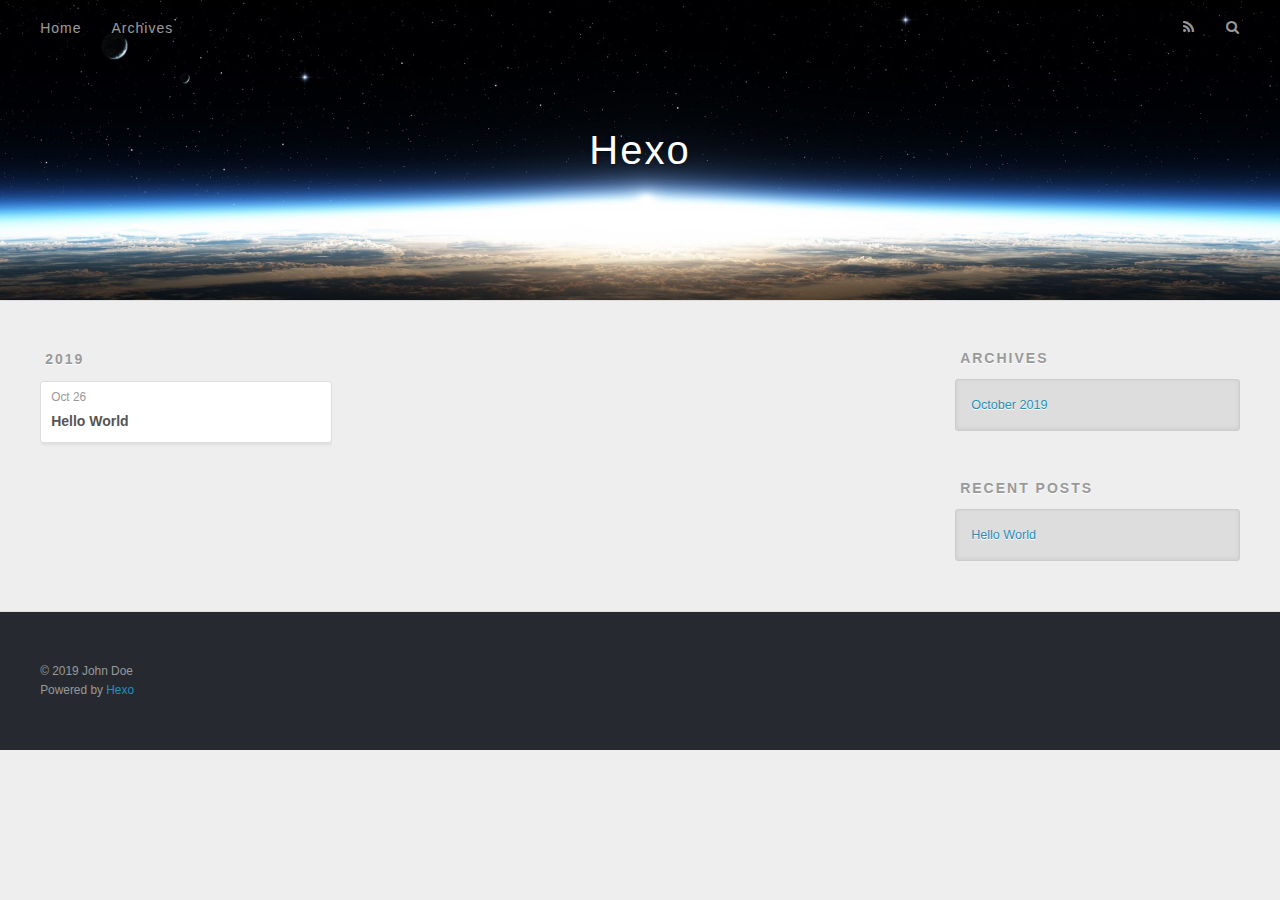
==== archives/index.html @ 4c3a5190 "Site updated: 2019-10-26 01:24:05" ====
<!DOCTYPE html>
<html>
<head>
  <meta charset="utf-8">
  

  
  <title>Archives | Hexo</title>
  <meta name="viewport" content="width=device-width, initial-scale=1, maximum-scale=1">
  <meta property="og:type" content="website">
<meta property="og:title" content="Hexo">
<meta property="og:url" content="http:&#x2F;&#x2F;yoursite.com&#x2F;archives&#x2F;index.html">
<meta property="og:site_name" content="Hexo">
<meta property="og:locale" content="en">
<meta name="twitter:card" content="summary">
  
    <link rel="alternate" href="/atom.xml" title="Hexo" type="application/atom+xml">
  
  
    <link rel="icon" href="/favicon.png">
  
  
    <link href="//fonts.googleapis.com/css?family=Source+Code+Pro" rel="stylesheet" type="text/css">
  
  <link rel="stylesheet" href="/css/style.css">
</head>

<body>
  <div id="container">
    <div id="wrap">
      <header id="header">
  <div id="banner"></div>
  <div id="header-outer" class="outer">
    <div id="header-title" class="inner">
      <h1 id="logo-wrap">
        <a href="/" id="logo">Hexo</a>
      </h1>
      
    </div>
    <div id="header-inner" class="inner">
      <nav id="main-nav">
        <a id="main-nav-toggle" class="nav-icon"></a>
        
          <a class="main-nav-link" href="/">Home</a>
        
          <a class="main-nav-link" href="/archives">Archives</a>
        
      </nav>
      <nav id="sub-nav">
        
          <a id="nav-rss-link" class="nav-icon" href="/atom.xml" title="RSS Feed"></a>
        
        <a id="nav-search-btn" class="nav-icon" title="Search"></a>
      </nav>
      <div id="search-form-wrap">
        <form action="//google.com/search" method="get" accept-charset="UTF-8" class="search-form"><input type="search" name="q" class="search-form-input" placeholder="Search"><button type="submit" class="search-form-submit">&#xF002;</button><input type="hidden" name="sitesearch" value="http://yoursite.com"></form>
      </div>
    </div>
  </div>
</header>
      <div class="outer">
        <section id="main">
  
  
    
    
      
      
      <section class="archives-wrap">
        <div class="archive-year-wrap">
          <a href="/archives/2019" class="archive-year">2019</a>
        </div>
        <div class="archives">
    
    <article class="archive-article archive-type-post">
  <div class="archive-article-inner">
    <header class="archive-article-header">
      <a href="/2019/10/26/hello-world/" class="archive-article-date">
  <time datetime="2019-10-25T17:09:17.691Z" itemprop="datePublished">Oct 26</time>
</a>
      
  
    <h1 itemprop="name">
      <a class="archive-article-title" href="/2019/10/26/hello-world/">Hello World</a>
    </h1>
  

    </header>
  </div>
</article>
  
  
    </div></section>
  


</section>
        
          <aside id="sidebar">
  
    

  
    

  
    
  
    
  <div class="widget-wrap">
    <h3 class="widget-title">Archives</h3>
    <div class="widget">
      <ul class="archive-list"><li class="archive-list-item"><a class="archive-list-link" href="/archives/2019/10/">October 2019</a></li></ul>
    </div>
  </div>


  
    
  <div class="widget-wrap">
    <h3 class="widget-title">Recent Posts</h3>
    <div class="widget">
      <ul>
        
          <li>
            <a href="/2019/10/26/hello-world/">Hello World</a>
          </li>
        
      </ul>
    </div>
  </div>

  
</aside>
        
      </div>
      <footer id="footer">
  
  <div class="outer">
    <div id="footer-info" class="inner">
      &copy; 2019 John Doe<br>
      Powered by <a href="http://hexo.io/" target="_blank">Hexo</a>
    </div>
  </div>
</footer>
    </div>
    <nav id="mobile-nav">
  
    <a href="/" class="mobile-nav-link">Home</a>
  
    <a href="/archives" class="mobile-nav-link">Archives</a>
  
</nav>
    

<script src="//ajax.googleapis.com/ajax/libs/jquery/2.0.3/jquery.min.js"></script>


  <link rel="stylesheet" href="/fancybox/jquery.fancybox.css">
  <script src="/fancybox/jquery.fancybox.pack.js"></script>


<script src="/js/script.js"></script>



  </div>
</body>
</html>
---- css/style.css ----
body {
  width: 100%;
}
body:before,
body:after {
  content: "";
  display: table;
}
body:after {
  clear: both;
}
html,
body,
div,
span,
applet,
object,
iframe,
h1,
h2,
h3,
h4,
h5,
h6,
p,
blockquote,
pre,
a,
abbr,
acronym,
address,
big,
cite,
code,
del,
dfn,
em,
img,
ins,
kbd,
q,
s,
samp,
small,
strike,
strong,
sub,
sup,
tt,
var,
dl,
dt,
dd,
ol,
ul,
li,
fieldset,
form,
label,
legend,
table,
caption,
tbody,
tfoot,
thead,
tr,
th,
td {
  margin: 0;
  padding: 0;
  border: 0;
  outline: 0;
  font-weight: inherit;
  font-style: inherit;
  font-family: inherit;
  font-size: 100%;
  vertical-align: baseline;
}
body {
  line-height: 1;
  color: #000;
  background: #fff;
}
ol,
ul {
  list-style: none;
}
table {
  border-collapse: separate;
  border-spacing: 0;
  vertical-align: middle;
}
caption,
th,
td {
  text-align: left;
  font-weight: normal;
  vertical-align: middle;
}
a img {
  border: none;
}
input,
button {
  margin: 0;
  padding: 0;
}
input::-moz-focus-inner,
button::-moz-focus-inner {
  border: 0;
  padding: 0;
}
@font-face {
  font-family: FontAwesome;
  font-style: normal;
  font-weight: normal;
  src: url("fonts/fontawesome-webfont.eot?v=#4.0.3");
  src: url("fonts/fontawesome-webfont.eot?#iefix&v=#4.0.3") format("embedded-opentype"), url("fonts/fontawesome-webfont.woff?v=#4.0.3") format("woff"), url("fonts/fontawesome-webfont.ttf?v=#4.0.3") format("truetype"), url("fonts/fontawesome-webfont.svg#fontawesomeregular?v=#4.0.3") format("svg");
}
html,
body,
#container {
  height: 100%;
}
body {
  background: #eee;
  font: 14px -apple-system, BlinkMacSystemFont, "Segoe UI", "Roboto", "Oxygen", "Ubuntu", "Cantarell", "Fira Sans", "Droid Sans", "Helvetica Neue", sans-serif;
  -webkit-text-size-adjust: 100%;
}
.outer {
  max-width: 1220px;
  margin: 0 auto;
  padding: 0 20px;
}
.outer:before,
.outer:after {
  content: "";
  display: table;
}
.outer:after {
  clear: both;
}
.inner {
  display: inline;
  float: left;
  width: 98.33333333333333%;
  margin: 0 0.833333333333333%;
}
.left,
.alignleft {
  float: left;
}
.right,
.alignright {
  float: right;
}
.clear {
  clear: both;
}
#container {
  position: relative;
}
.mobile-nav-on {
  overflow: hidden;
}
#wrap {
  height: 100%;
  width: 100%;
  position: absolute;
  top: 0;
  left: 0;
  -webkit-transition: 0.2s ease-out;
  -moz-transition: 0.2s ease-out;
  -ms-transition: 0.2s ease-out;
  transition: 0.2s ease-out;
  z-index: 1;
  background: #eee;
}
.mobile-nav-on #wrap {
  left: 280px;
}
@media screen and (min-width: 768px) {
  #main {
    display: inline;
    float: left;
    width: 73.33333333333333%;
    margin: 0 0.833333333333333%;
  }
}
.article-date,
.article-category-link,
.archive-year,
.widget-title {
  text-decoration: none;
  text-transform: uppercase;
  letter-spacing: 2px;
  color: #999;
  margin-bottom: 1em;
  margin-left: 5px;
  line-height: 1em;
  text-shadow: 0 1px #fff;
  font-weight: bold;
}
.article-inner,
.archive-article-inner {
  background: #fff;
  -webkit-box-shadow: 1px 2px 3px #ddd;
  box-shadow: 1px 2px 3px #ddd;
  border: 1px solid #ddd;
  border-radius: 3px;
}
.article-entry h1,
.widget h1 {
  font-size: 2em;
}
.article-entry h2,
.widget h2 {
  font-size: 1.5em;
}
.article-entry h3,
.widget h3 {
  font-size: 1.3em;
}
.article-entry h4,
.widget h4 {
  font-size: 1.2em;
}
.article-entry h5,
.widget h5 {
  font-size: 1em;
}
.article-entry h6,
.widget h6 {
  font-size: 1em;
  color: #999;
}
.article-entry hr,
.widget hr {
  border: 1px dashed #ddd;
}
.article-entry strong,
.widget strong {
  font-weight: bold;
}
.article-entry em,
.widget em,
.article-entry cite,
.widget cite {
  font-style: italic;
}
.article-entry sup,
.widget sup,
.article-entry sub,
.widget sub {
  font-size: 0.75em;
  line-height: 0;
  position: relative;
  vertical-align: baseline;
}
.article-entry sup,
.widget sup {
  top: -0.5em;
}
.article-entry sub,
.widget sub {
  bottom: -0.2em;
}
.article-entry small,
.widget small {
  font-size: 0.85em;
}
.article-entry acronym,
.widget acronym,
.article-entry abbr,
.widget abbr {
  border-bottom: 1px dotted;
}
.article-entry ul,
.widget ul,
.article-entry ol,
.widget ol,
.article-entry dl,
.widget dl {
  margin: 0 20px;
  line-height: 1.6em;
}
.article-entry ul ul,
.widget ul ul,
.article-entry ol ul,
.widget ol ul,
.article-entry ul ol,
.widget ul ol,
.article-entry ol ol,
.widget ol ol {
  margin-top: 0;
  margin-bottom: 0;
}
.article-entry ul,
.widget ul {
  list-style: disc;
}
.article-entry ol,
.widget ol {
  list-style: decimal;
}
.article-entry dt,
.widget dt {
  font-weight: bold;
}
#header {
  height: 300px;
  position: relative;
  border-bottom: 1px solid #ddd;
}
#header:before,
#header:after {
  content: "";
  position: absolute;
  left: 0;
  right: 0;
  height: 40px;
}
#header:before {
  top: 0;
  background: -webkit-linear-gradient(rgba(0,0,0,0.2), transparent);
  background: -moz-linear-gradient(rgba(0,0,0,0.2), transparent);
  background: -ms-linear-gradient(rgba(0,0,0,0.2), transparent);
  background: linear-gradient(rgba(0,0,0,0.2), transparent);
}
#header:after {
  bottom: 0;
  background: -webkit-linear-gradient(transparent, rgba(0,0,0,0.2));
  background: -moz-linear-gradient(transparent, rgba(0,0,0,0.2));
  background: -ms-linear-gradient(transparent, rgba(0,0,0,0.2));
  background: linear-gradient(transparent, rgba(0,0,0,0.2));
}
#header-outer {
  height: 100%;
  position: relative;
}
#header-inner {
  position: relative;
  overflow: hidden;
}
#banner {
  position: absolute;
  top: 0;
  left: 0;
  width: 100%;
  height: 100%;
  background: url("images/banner.jpg") center #000;
  -webkit-background-size: cover;
  -moz-background-size: cover;
  background-size: cover;
  z-index: -1;
}
#header-title {
  text-align: center;
  height: 40px;
  position: absolute;
  top: 50%;
  left: 0;
  margin-top: -20px;
}
#logo,
#subtitle {
  text-decoration: none;
  color: #fff;
  font-weight: 300;
  text-shadow: 0 1px 4px rgba(0,0,0,0.3);
}
#logo {
  font-size: 40px;
  line-height: 40px;
  letter-spacing: 2px;
}
#subtitle {
  font-size: 16px;
  line-height: 16px;
  letter-spacing: 1px;
}
#subtitle-wrap {
  margin-top: 16px;
}
#main-nav {
  float: left;
  margin-left: -15px;
}
.nav-icon,
.main-nav-link {
  float: left;
  color: #fff;
  opacity: 0.6;
  text-decoration: none;
  text-shadow: 0 1px rgba(0,0,0,0.2);
  -webkit-transition: opacity 0.2s;
  -moz-transition: opacity 0.2s;
  -ms-transition: opacity 0.2s;
  transition: opacity 0.2s;
  display: block;
  padding: 20px 15px;
}
.nav-icon:hover,
.main-nav-link:hover {
  opacity: 1;
}
.nav-icon {
  font-family: FontAwesome;
  text-align: center;
  font-size: 14px;
  width: 14px;
  height: 14px;
  padding: 20px 15px;
  position: relative;
  cursor: pointer;
}
.main-nav-link {
  font-weight: 300;
  letter-spacing: 1px;
}
@media screen and (max-width: 479px) {
  .main-nav-link {
    display: none;
  }
}
#main-nav-toggle {
  display: none;
}
#main-nav-toggle:before {
  content: "\f0c9";
}
@media screen and (max-width: 479px) {
  #main-nav-toggle {
    display: block;
  }
}
#sub-nav {
  float: right;
  margin-right: -15px;
}
#nav-rss-link:before {
  content: "\f09e";
}
#nav-search-btn:before {
  content: "\f002";
}
#search-form-wrap {
  position: absolute;
  top: 15px;
  width: 150px;
  height: 30px;
  right: -150px;
  opacity: 0;
  -webkit-transition: 0.2s ease-out;
  -moz-transition: 0.2s ease-out;
  -ms-transition: 0.2s ease-out;
  transition: 0.2s ease-out;
}
#search-form-wrap.on {
  opacity: 1;
  right: 0;
}
@media screen and (max-width: 479px) {
  #search-form-wrap {
    width: 100%;
    right: -100%;
  }
}
.search-form {
  position: absolute;
  top: 0;
  left: 0;
  right: 0;
  background: #fff;
  padding: 5px 15px;
  border-radius: 15px;
  -webkit-box-shadow: 0 0 10px rgba(0,0,0,0.3);
  box-shadow: 0 0 10px rgba(0,0,0,0.3);
}
.search-form-input {
  border: none;
  background: none;
  color: #555;
  width: 100%;
  font: 13px -apple-system, BlinkMacSystemFont, "Segoe UI", "Roboto", "Oxygen", "Ubuntu", "Cantarell", "Fira Sans", "Droid Sans", "Helvetica Neue", sans-serif;
  outline: none;
}
.search-form-input::-webkit-search-results-decoration,
.search-form-input::-webkit-search-cancel-button {
  -webkit-appearance: none;
}
.search-form-submit {
  position: absolute;
  top: 50%;
  right: 10px;
  margin-top: -7px;
  font: 13px FontAwesome;
  border: none;
  background: none;
  color: #bbb;
  cursor: pointer;
}
.search-form-submit:hover,
.search-form-submit:focus {
  color: #777;
}
.article {
  margin: 50px 0;
}
.article-inner {
  overflow: hidden;
}
.article-meta:before,
.article-meta:after {
  content: "";
  display: table;
}
.article-meta:after {
  clear: both;
}
.article-date {
  float: left;
}
.article-category {
  float: left;
  line-height: 1em;
  color: #ccc;
  text-shadow: 0 1px #fff;
  margin-left: 8px;
}
.article-category:before {
  content: "\2022";
}
.article-category-link {
  margin: 0 12px 1em;
}
.article-header {
  padding: 20px 20px 0;
}
.article-title {
  text-decoration: none;
  font-size: 2em;
  font-weight: bold;
  color: #555;
  line-height: 1.1em;
  -webkit-transition: color 0.2s;
  -moz-transition: color 0.2s;
  -ms-transition: color 0.2s;
  transition: color 0.2s;
}
a.article-title:hover {
  color: #258fb8;
}
.article-entry {
  color: #555;
  padding: 0 20px;
}
.article-entry:before,
.article-entry:after {
  content: "";
  display: table;
}
.article-entry:after {
  clear: both;
}
.article-entry p,
.article-entry table {
  line-height: 1.6em;
  margin: 1.6em 0;
}
.article-entry h1,
.article-entry h2,
.article-entry h3,
.article-entry h4,
.article-entry h5,
.article-entry h6 {
  font-weight: bold;
}
.article-entry h1,
.article-entry h2,
.article-entry h3,
.article-entry h4,
.article-entry h5,
.article-entry h6 {
  line-height: 1.1em;
  margin: 1.1em 0;
}
.article-entry a {
  color: #258fb8;
  text-decoration: none;
}
.article-entry a:hover {
  text-decoration: underline;
}
.article-entry ul,
.article-entry ol,
.article-entry dl {
  margin-top: 1.6em;
  margin-bottom: 1.6em;
}
.article-entry img,
.article-entry video {
  max-width: 100%;
  height: auto;
  display: block;
  margin: auto;
}
.article-entry iframe {
  border: none;
}
.article-entry table {
  width: 100%;
  border-collapse: collapse;
  border-spacing: 0;
}
.article-entry th {
  font-weight: bold;
  border-bottom: 3px solid #ddd;
  padding-bottom: 0.5em;
}
.article-entry td {
  border-bottom: 1px solid #ddd;
  padding: 10px 0;
}
.article-entry blockquote {
  font-family: Georgia, "Times New Roman", serif;
  font-size: 1.4em;
  margin: 1.6em 20px;
  text-align: center;
}
.article-entry blockquote footer {
  font-size: 14px;
  margin: 1.6em 0;
  font-family: -apple-system, BlinkMacSystemFont, "Segoe UI", "Roboto", "Oxygen", "Ubuntu", "Cantarell", "Fira Sans", "Droid Sans", "Helvetica Neue", sans-serif;
}
.article-entry blockquote footer cite:before {
  content: "—";
  padding: 0 0.5em;
}
.article-entry .pullquote {
  text-align: left;
  width: 45%;
  margin: 0;
}
.article-entry .pullquote.left {
  margin-left: 0.5em;
  margin-right: 1em;
}
.article-entry .pullquote.right {
  margin-right: 0.5em;
  margin-left: 1em;
}
.article-entry .caption {
  color: #999;
  display: block;
  font-size: 0.9em;
  margin-top: 0.5em;
  position: relative;
  text-align: center;
}
.article-entry .video-container {
  position: relative;
  padding-top: 56.25%;
  height: 0;
  overflow: hidden;
}
.article-entry .video-container iframe,
.article-entry .video-container object,
.article-entry .video-container embed {
  position: absolute;
  top: 0;
  left: 0;
  width: 100%;
  height: 100%;
  margin-top: 0;
}
.article-more-link a {
  display: inline-block;
  line-height: 1em;
  padding: 6px 15px;
  border-radius: 15px;
  background: #eee;
  color: #999;
  text-shadow: 0 1px #fff;
  text-decoration: none;
}
.article-more-link a:hover {
  background: #258fb8;
  color: #fff;
  text-decoration: none;
  text-shadow: 0 1px #1e7293;
}
.article-footer {
  font-size: 0.85em;
  line-height: 1.6em;
  border-top: 1px solid #ddd;
  padding-top: 1.6em;
  margin: 0 20px 20px;
}
.article-footer:before,
.article-footer:after {
  content: "";
  display: table;
}
.article-footer:after {
  clear: both;
}
.article-footer a {
  color: #999;
  text-decoration: none;
}
.article-footer a:hover {
  color: #555;
}
.article-tag-list-item {
  float: left;
  margin-right: 10px;
}
.article-tag-list-link:before {
  content: "#";
}
.article-comment-link {
  float: right;
}
.article-comment-link:before {
  content: "\f075";
  font-family: FontAwesome;
  padding-right: 8px;
}
.article-share-link {
  cursor: pointer;
  float: right;
  margin-left: 20px;
}
.article-share-link:before {
  content: "\f064";
  font-family: FontAwesome;
  padding-right: 6px;
}
#article-nav {
  position: relative;
}
#article-nav:before,
#article-nav:after {
  content: "";
  display: table;
}
#article-nav:after {
  clear: both;
}
@media screen and (min-width: 768px) {
  #article-nav {
    margin: 50px 0;
  }
  #article-nav:before {
    width: 8px;
    height: 8px;
    position: absolute;
    top: 50%;
    left: 50%;
    margin-top: -4px;
    margin-left: -4px;
    content: "";
    border-radius: 50%;
    background: #ddd;
    -webkit-box-shadow: 0 1px 2px #fff;
    box-shadow: 0 1px 2px #fff;
  }
}
.article-nav-link-wrap {
  text-decoration: none;
  text-shadow: 0 1px #fff;
  color: #999;
  -webkit-box-sizing: border-box;
  -moz-box-sizing: border-box;
  box-sizing: border-box;
  margin-top: 50px;
  text-align: center;
  display: block;
}
.article-nav-link-wrap:hover {
  color: #555;
}
@media screen and (min-width: 768px) {
  .article-nav-link-wrap {
    width: 50%;
    margin-top: 0;
  }
}
@media screen and (min-width: 768px) {
  #article-nav-newer {
    float: left;
    text-align: right;
    padding-right: 20px;
  }
}
@media screen and (min-width: 768px) {
  #article-nav-older {
    float: right;
    text-align: left;
    padding-left: 20px;
  }
}
.article-nav-caption {
  text-transform: uppercase;
  letter-spacing: 2px;
  color: #ddd;
  line-height: 1em;
  font-weight: bold;
}
#article-nav-newer .article-nav-caption {
  margin-right: -2px;
}
.article-nav-title {
  font-size: 0.85em;
  line-height: 1.6em;
  margin-top: 0.5em;
}
.article-share-box {
  position: absolute;
  display: none;
  background: #fff;
  -webkit-box-shadow: 1px 2px 10px rgba(0,0,0,0.2);
  box-shadow: 1px 2px 10px rgba(0,0,0,0.2);
  border-radius: 3px;
  margin-left: -145px;
  overflow: hidden;
  z-index: 1;
}
.article-share-box.on {
  display: block;
}
.article-share-input {
  width: 100%;
  background: none;
  -webkit-box-sizing: border-box;
  -moz-box-sizing: border-box;
  box-sizing: border-box;
  font: 14px -apple-system, BlinkMacSystemFont, "Segoe UI", "Roboto", "Oxygen", "Ubuntu", "Cantarell", "Fira Sans", "Droid Sans", "Helvetica Neue", sans-serif;
  padding: 0 15px;
  color: #555;
  outline: none;
  border: 1px solid #ddd;
  border-radius: 3px 3px 0 0;
  height: 36px;
  line-height: 36px;
}
.article-share-links {
  background: #eee;
}
.article-share-links:before,
.article-share-links:after {
  content: "";
  display: table;
}
.article-share-links:after {
  clear: both;
}
.article-share-twitter,
.article-share-facebook,
.article-share-pinterest,
.article-share-google {
  width: 50px;
  height: 36px;
  display: block;
  float: left;
  position: relative;
  color: #999;
  text-shadow: 0 1px #fff;
}
.article-share-twitter:before,
.article-share-facebook:before,
.article-share-pinterest:before,
.article-share-google:before {
  font-size: 20px;
  font-family: FontAwesome;
  width: 20px;
  height: 20px;
  position: absolute;
  top: 50%;
  left: 50%;
  margin-top: -10px;
  margin-left: -10px;
  text-align: center;
}
.article-share-twitter:hover,
.article-share-facebook:hover,
.article-share-pinterest:hover,
.article-share-google:hover {
  color: #fff;
}
.article-share-twitter:before {
  content: "\f099";
}
.article-share-twitter:hover {
  background: #00aced;
  text-shadow: 0 1px #008abe;
}
.article-share-facebook:before {
  content: "\f09a";
}
.article-share-facebook:hover {
  background: #3b5998;
  text-shadow: 0 1px #2f477a;
}
.article-share-pinterest:before {
  content: "\f0d2";
}
.article-share-pinterest:hover {
  background: #cb2027;
  text-shadow: 0 1px #a21a1f;
}
.article-share-google:before {
  content: "\f0d5";
}
.article-share-google:hover {
  background: #dd4b39;
  text-shadow: 0 1px #be3221;
}
.article-gallery {
  background: #000;
  position: relative;
}
.article-gallery-photos {
  position: relative;
  overflow: hidden;
}
.article-gallery-img {
  display: none;
  max-width: 100%;
}
.article-gallery-img:first-child {
  display: block;
}
.article-gallery-img.loaded {
  position: absolute;
  display: block;
}
.article-gallery-img img {
  display: block;
  max-width: 100%;
  margin: 0 auto;
}
#comments {
  background: #fff;
  -webkit-box-shadow: 1px 2px 3px #ddd;
  box-shadow: 1px 2px 3px #ddd;
  padding: 20px;
  border: 1px solid #ddd;
  border-radius: 3px;
  margin: 50px 0;
}
#comments a {
  color: #258fb8;
}
.archives-wrap {
  margin: 50px 0;
}
.archives:before,
.archives:after {
  content: "";
  display: table;
}
.archives:after {
  clear: both;
}
.archive-year-wrap {
  margin-bottom: 1em;
}
.archives {
  -webkit-column-gap: 10px;
  -moz-column-gap: 10px;
  column-gap: 10px;
}
@media screen and (min-width: 480px) and (max-width: 767px) {
  .archives {
    -webkit-column-count: 2;
    -moz-column-count: 2;
    column-count: 2;
  }
}
@media screen and (min-width: 768px) {
  .archives {
    -webkit-column-count: 3;
    -moz-column-count: 3;
    column-count: 3;
  }
}
.archive-article {
  -webkit-column-break-inside: avoid;
  page-break-inside: avoid;
  overflow: hidden;
  break-inside: avoid-column;
}
.archive-article-inner {
  padding: 10px;
  margin-bottom: 15px;
}
.archive-article-title {
  text-decoration: none;
  font-weight: bold;
  color: #555;
  -webkit-transition: color 0.2s;
  -moz-transition: color 0.2s;
  -ms-transition: color 0.2s;
  transition: color 0.2s;
  line-height: 1.6em;
}
.archive-article-title:hover {
  color: #258fb8;
}
.archive-article-footer {
  margin-top: 1em;
}
.archive-article-date {
  color: #999;
  text-decoration: none;
  font-size: 0.85em;
  line-height: 1em;
  margin-bottom: 0.5em;
  display: block;
}
#page-nav {
  margin: 50px auto;
  background: #fff;
  -webkit-box-shadow: 1px 2px 3px #ddd;
  box-shadow: 1px 2px 3px #ddd;
  border: 1px solid #ddd;
  border-radius: 3px;
  text-align: center;
  color: #999;
  overflow: hidden;
}
#page-nav:before,
#page-nav:after {
  content: "";
  display: table;
}
#page-nav:after {
  clear: both;
}
#page-nav a,
#page-nav span {
  padding: 10px 20px;
  line-height: 1;
  height: 2ex;
}
#page-nav a {
  color: #999;
  text-decoration: none;
}
#page-nav a:hover {
  background: #999;
  color: #fff;
}
#page-nav .prev {
  float: left;
}
#page-nav .next {
  float: right;
}
#page-nav .page-number {
  display: inline-block;
}
@media screen and (max-width: 479px) {
  #page-nav .page-number {
    display: none;
  }
}
#page-nav .current {
  color: #555;
  font-weight: bold;
}
#page-nav .space {
  color: #ddd;
}
#footer {
  background: #262a30;
  padding: 50px 0;
  border-top: 1px solid #ddd;
  color: #999;
}
#footer a {
  color: #258fb8;
  text-decoration: none;
}
#footer a:hover {
  text-decoration: underline;
}
#footer-info {
  line-height: 1.6em;
  font-size: 0.85em;
}
.article-entry pre,
.article-entry .highlight {
  background: #2d2d2d;
  margin: 0 -20px;
  padding: 15px 20px;
  border-style: solid;
  border-color: #ddd;
  border-width: 1px 0;
  overflow: auto;
  color: #ccc;
  line-height: 22.400000000000002px;
}
.article-entry .highlight .gutter pre,
.article-entry .gist .gist-file .gist-data .line-numbers {
  color: #666;
  font-size: 0.85em;
}
.article-entry pre,
.article-entry code {
  font-family: "Source Code Pro", Consolas, Monaco, Menlo, Consolas, monospace;
}
.article-entry code {
  background: #eee;
  text-shadow: 0 1px #fff;
  padding: 0 0.3em;
}
.article-entry pre code {
  background: none;
  text-shadow: none;
  padding: 0;
}
.article-entry .highlight pre {
  border: none;
  margin: 0;
  padding: 0;
}
.article-entry .highlight table {
  margin: 0;
  width: auto;
}
.article-entry .highlight td {
  border: none;
  padding: 0;
}
.article-entry .highlight figcaption {
  font-size: 0.85em;
  color: #999;
  line-height: 1em;
  margin-bottom: 1em;
}
.article-entry .highlight figcaption:before,
.article-entry .highlight figcaption:after {
  content: "";
  display: table;
}
.article-entry .highlight figcaption:after {
  clear: both;
}
.article-entry .highlight figcaption a {
  float: right;
}
.article-entry .highlight .gutter pre {
  text-align: right;
  padding-right: 20px;
}
.article-entry .highlight .line {
  height: 22.400000000000002px;
}
.article-entry .highlight .line.marked {
  background: #515151;
}
.article-entry .gist {
  margin: 0 -20px;
  border-style: solid;
  border-color: #ddd;
  border-width: 1px 0;
  background: #2d2d2d;
  padding: 15px 20px 15px 0;
}
.article-entry .gist .gist-file {
  border: none;
  font-family: "Source Code Pro", Consolas, Monaco, Menlo, Consolas, monospace;
  margin: 0;
}
.article-entry .gist .gist-file .gist-data {
  background: none;
  border: none;
}
.article-entry .gist .gist-file .gist-data .line-numbers {
  background: none;
  border: none;
  padding: 0 20px 0 0;
}
.article-entry .gist .gist-file .gist-data .line-data {
  padding: 0 !important;
}
.article-entry .gist .gist-file .highlight {
  margin: 0;
  padding: 0;
  border: none;
}
.article-entry .gist .gist-file .gist-meta {
  background: #2d2d2d;
  color: #999;
  font: 0.85em -apple-system, BlinkMacSystemFont, "Segoe UI", "Roboto", "Oxygen", "Ubuntu", "Cantarell", "Fira Sans", "Droid Sans", "Helvetica Neue", sans-serif;
  text-shadow: 0 0;
  padding: 0;
  margin-top: 1em;
  margin-left: 20px;
}
.article-entry .gist .gist-file .gist-meta a {
  color: #258fb8;
  font-weight: normal;
}
.article-entry .gist .gist-file .gist-meta a:hover {
  text-decoration: underline;
}
pre .comment,
pre .title {
  color: #999;
}
pre .variable,
pre .attribute,
pre .tag,
pre .regexp,
pre .ruby .constant,
pre .xml .tag .title,
pre .xml .pi,
pre .xml .doctype,
pre .html .doctype,
pre .css .id,
pre .css .class,
pre .css .pseudo {
  color: #f2777a;
}
pre .number,
pre .preprocessor,
pre .built_in,
pre .literal,
pre .params,
pre .constant {
  color: #f99157;
}
pre .class,
pre .ruby .class .title,
pre .css .rules .attribute {
  color: #9c9;
}
pre .string,
pre .value,
pre .inheritance,
pre .header,
pre .ruby .symbol,
pre .xml .cdata {
  color: #9c9;
}
pre .css .hexcolor {
  color: #6cc;
}
pre .function,
pre .python .decorator,
pre .python .title,
pre .ruby .function .title,
pre .ruby .title .keyword,
pre .perl .sub,
pre .javascript .title,
pre .coffeescript .title {
  color: #69c;
}
pre .keyword,
pre .javascript .function {
  color: #c9c;
}
@media screen and (max-width: 479px) {
  #mobile-nav {
    position: absolute;
    top: 0;
    left: 0;
    width: 280px;
    height: 100%;
    background: #191919;
    border-right: 1px solid #fff;
  }
}
@media screen and (max-width: 479px) {
  .mobile-nav-link {
    display: block;
    color: #999;
    text-decoration: none;
    padding: 15px 20px;
    font-weight: bold;
  }
  .mobile-nav-link:hover {
    color: #fff;
  }
}
@media screen and (min-width: 768px) {
  #sidebar {
    display: inline;
    float: left;
    width: 23.333333333333332%;
    margin: 0 0.833333333333333%;
  }
}
.widget-wrap {
  margin: 50px 0;
}
.widget {
  color: #777;
  text-shadow: 0 1px #fff;
  background: #ddd;
  -webkit-box-shadow: 0 -1px 4px #ccc inset;
  box-shadow: 0 -1px 4px #ccc inset;
  border: 1px solid #ccc;
  padding: 15px;
  border-radius: 3px;
}
.widget a {
  color: #258fb8;
  text-decoration: none;
}
.widget a:hover {
  text-decoration: underline;
}
.widget ul ul,
.widget ol ul,
.widget dl ul,
.widget ul ol,
.widget ol ol,
.widget dl ol,
.widget ul dl,
.widget ol dl,
.widget dl dl {
  margin-left: 15px;
  list-style: disc;
}
.widget {
  line-height: 1.6em;
  word-wrap: break-word;
  font-size: 0.9em;
}
.widget ul,
.widget ol {
  list-style: none;
  margin: 0;
}
.widget ul ul,
.widget ol ul,
.widget ul ol,
.widget ol ol {
  margin: 0 20px;
}
.widget ul ul,
.widget ol ul {
  list-style: disc;
}
.widget ul ol,
.widget ol ol {
  list-style: decimal;
}
.category-list-count,
.tag-list-count,
.archive-list-count {
  padding-left: 5px;
  color: #999;
  font-size: 0.85em;
}
.category-list-count:before,
.tag-list-count:before,
.archive-list-count:before {
  content: "(";
}
.category-list-count:after,
.tag-list-count:after,
.archive-list-count:after {
  content: ")";
}
.tagcloud a {
  margin-right: 5px;
  display: inline-block;
}
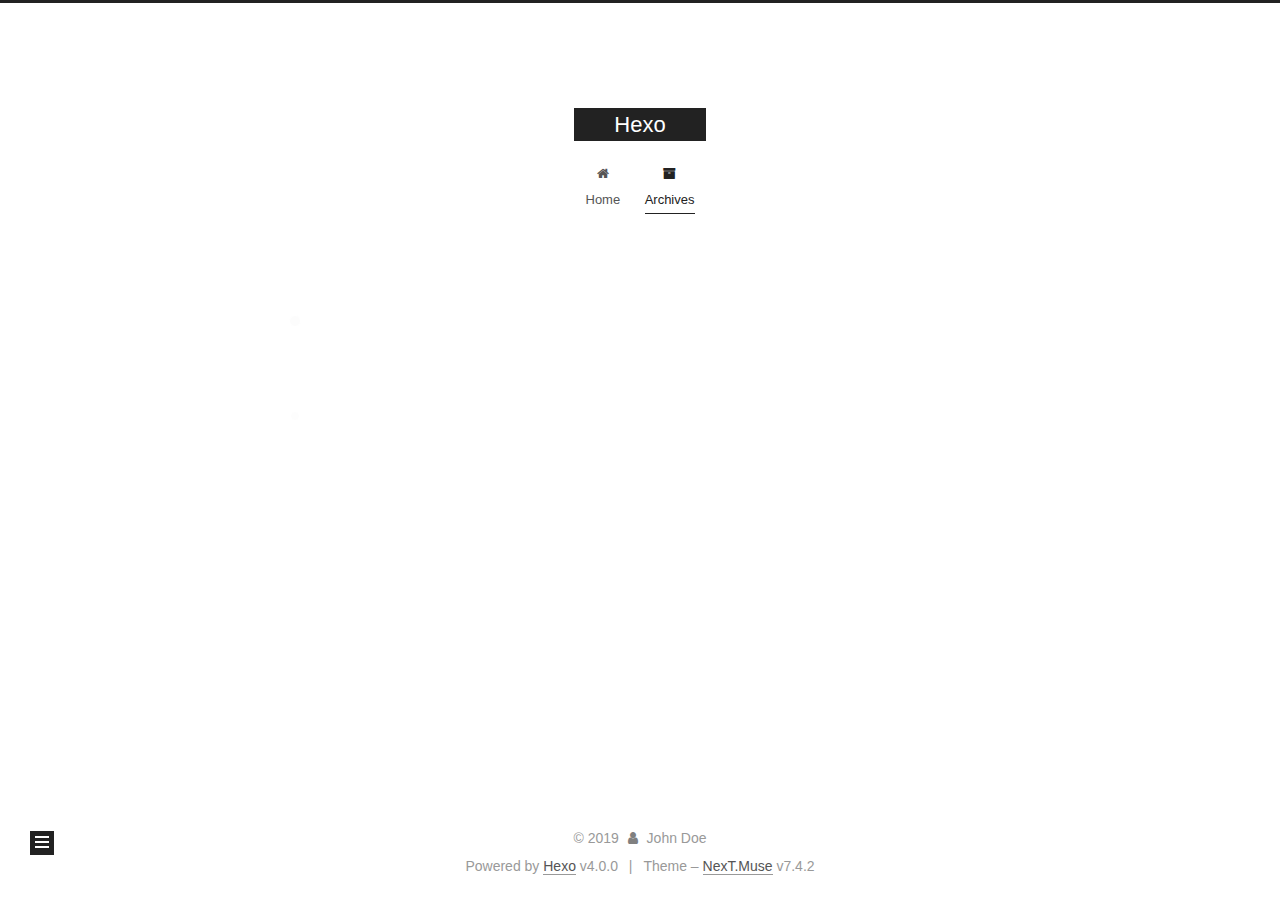
==== commit c2c5aee8: "Site updated: 2019-10-26 01:47:25" ====
--- a/archives/index.html
+++ b/archives/index.html
@@ -1,169 +1,368 @@
 <!DOCTYPE html>
-<html>
+<html lang="en">
 <head>
-  <meta charset="utf-8">
-  
-
-  
-  <title>Archives | Hexo</title>
-  <meta name="viewport" content="width=device-width, initial-scale=1, maximum-scale=1">
+  <meta charset="UTF-8">
+<meta name="viewport" content="width=device-width, initial-scale=1, maximum-scale=2">
+<meta name="theme-color" content="#222">
+<meta name="generator" content="Hexo 4.0.0">
+  <link rel="apple-touch-icon" sizes="180x180" href="/images/apple-touch-icon-next.png">
+  <link rel="icon" type="image/png" sizes="32x32" href="/images/favicon-32x32-next.png">
+  <link rel="icon" type="image/png" sizes="16x16" href="/images/favicon-16x16-next.png">
+  <link rel="mask-icon" href="/images/logo.svg" color="#222">
+
+<link rel="stylesheet" href="/css/main.css">
+
+
+<link rel="stylesheet" href="/lib/font-awesome/css/font-awesome.min.css">
+
+
+<script id="hexo-configurations">
+  var NexT = window.NexT || {};
+  var CONFIG = {
+    root: '/',
+    scheme: 'Muse',
+    version: '7.4.2',
+    exturl: false,
+    sidebar: {"position":"left","display":"post","offset":12,"onmobile":false},
+    copycode: {"enable":false,"show_result":false,"style":null},
+    back2top: {"enable":true,"sidebar":false,"scrollpercent":false},
+    bookmark: {"enable":false,"color":"#222","save":"auto"},
+    fancybox: false,
+    mediumzoom: false,
+    lazyload: false,
+    pangu: false,
+    algolia: {
+      appID: '',
+      apiKey: '',
+      indexName: '',
+      hits: {"per_page":10},
+      labels: {"input_placeholder":"Search for Posts","hits_empty":"We didn't find any results for the search: ${query}","hits_stats":"${hits} results found in ${time} ms"}
+    },
+    localsearch: {"enable":false,"trigger":"auto","top_n_per_article":1,"unescape":false,"preload":false},
+    path: '',
+    motion: {"enable":true,"async":false,"transition":{"post_block":"fadeIn","post_header":"slideDownIn","post_body":"slideDownIn","coll_header":"slideLeftIn","sidebar":"slideUpIn"}},
+    translation: {
+      copy_button: 'Copy',
+      copy_success: 'Copied',
+      copy_failure: 'Copy failed'
+    },
+    sidebarPadding: 40
+  };
+</script>
+
   <meta property="og:type" content="website">
 <meta property="og:title" content="Hexo">
 <meta property="og:url" content="http:&#x2F;&#x2F;yoursite.com&#x2F;archives&#x2F;index.html">
 <meta property="og:site_name" content="Hexo">
 <meta property="og:locale" content="en">
 <meta name="twitter:card" content="summary">
-  
-    <link rel="alternate" href="/atom.xml" title="Hexo" type="application/atom+xml">
-  
-  
-    <link rel="icon" href="/favicon.png">
-  
-  
-    <link href="//fonts.googleapis.com/css?family=Source+Code+Pro" rel="stylesheet" type="text/css">
-  
-  <link rel="stylesheet" href="/css/style.css">
+
+<link rel="canonical" href="http://yoursite.com/archives/">
+
+
+<script id="page-configurations">
+  // https://hexo.io/docs/variables.html
+  CONFIG.page = {
+    sidebar: "",
+    isHome: false,
+    isPost: false,
+    isPage: false,
+    isArchive: true
+  };
+</script>
+
+  <title>Archive | Hexo</title>
+  
+
+
+
+
+
+
+
+
+  <noscript>
+  <style>
+  .use-motion .brand,
+  .use-motion .menu-item,
+  .sidebar-inner,
+  .use-motion .post-block,
+  .use-motion .pagination,
+  .use-motion .comments,
+  .use-motion .post-header,
+  .use-motion .post-body,
+  .use-motion .collection-header { opacity: initial; }
+
+  .use-motion .site-title,
+  .use-motion .site-subtitle {
+    opacity: initial;
+    top: initial;
+  }
+
+  .use-motion .logo-line-before i { left: initial; }
+  .use-motion .logo-line-after i { right: initial; }
+  </style>
+</noscript>
+
 </head>
 
-<body>
-  <div id="container">
-    <div id="wrap">
-      <header id="header">
-  <div id="banner"></div>
-  <div id="header-outer" class="outer">
-    <div id="header-title" class="inner">
-      <h1 id="logo-wrap">
-        <a href="/" id="logo">Hexo</a>
-      </h1>
+<body itemscope itemtype="http://schema.org/WebPage">
+  <div class="container use-motion">
+    <div class="headband"></div>
+
+    <header class="header" itemscope itemtype="http://schema.org/WPHeader">
+      <div class="header-inner"><div class="site-brand-container">
+  <div class="site-meta">
+
+    <div>
+      <a href="/" class="brand" rel="start">
+        <span class="logo-line-before"><i></i></span>
+        <span class="site-title">Hexo</span>
+        <span class="logo-line-after"><i></i></span>
+      </a>
+    </div>
+  </div>
+
+  <div class="site-nav-toggle">
+    <div class="toggle" aria-label="Toggle navigation bar">
+      <span class="toggle-line toggle-line-first"></span>
+      <span class="toggle-line toggle-line-middle"></span>
+      <span class="toggle-line toggle-line-last"></span>
+    </div>
+  </div>
+</div>
+
+
+<nav class="site-nav">
+  
+  <ul id="menu" class="menu">
+        <li class="menu-item menu-item-home">
+
+    <a href="/" rel="section"><i class="fa fa-fw fa-home"></i>Home</a>
+
+  </li>
+        <li class="menu-item menu-item-archives">
+
+    <a href="/archives/" rel="section"><i class="fa fa-fw fa-archive"></i>Archives</a>
+
+  </li>
+  </ul>
+
+</nav>
+</div>
+    </header>
+
+    
+  <div class="back-to-top">
+    <i class="fa fa-arrow-up"></i>
+    <span>0%</span>
+  </div>
+
+
+    <main class="main">
+      <div class="main-inner">
+        <div class="content-wrap">
+          
+
+          <div class="content">
+            
+
+  
+  
+  
+  <div class="post-block">
+    <div class="posts-collapse">
+      <div class="collection-title">
+        <span class="collection-header">Um..! 2 posts in total. Keep on posting.</span>
+      </div>
+
       
-    </div>
-    <div id="header-inner" class="inner">
-      <nav id="main-nav">
-        <a id="main-nav-toggle" class="nav-icon"></a>
+    <div class="collection-year">
+      <h1 class="collection-header">2019</h1>
+    </div>
+
+  <article itemscope itemtype="http://schema.org/Article">
+    <header class="post-header">
+
+      <div class="post-meta">
+        <time itemprop="dateCreated"
+              datetime="2019-10-26T01:37:45+08:00"
+              content="2019-10-26">
+          10-26
+        </time>
+      </div>
+
+      <h2 class="post-title">
+          <a class="post-title-link" href="/2019/10/26/mark-something/" itemprop="url">
+            <span itemprop="name">mark something</span>
+          </a>
+      </h2>
+
+    </header>
+  </article>
+
+  <article itemscope itemtype="http://schema.org/Article">
+    <header class="post-header">
+
+      <div class="post-meta">
+        <time itemprop="dateCreated"
+              datetime="2019-10-26T01:09:17+08:00"
+              content="2019-10-26">
+          10-26
+        </time>
+      </div>
+
+      <h2 class="post-title">
+          <a class="post-title-link" href="/2019/10/26/hello-world/" itemprop="url">
+            <span itemprop="name">Hello World</span>
+          </a>
+      </h2>
+
+    </header>
+  </article>
+
+
+    </div>
+  </div>
+  
+  
+  
+
+  
+
+
+
+          </div>
+          
+
+        </div>
+          
+  
+  <div class="toggle sidebar-toggle">
+    <span class="toggle-line toggle-line-first"></span>
+    <span class="toggle-line toggle-line-middle"></span>
+    <span class="toggle-line toggle-line-last"></span>
+  </div>
+
+  <aside class="sidebar">
+    <div class="sidebar-inner">
+
+      <ul class="sidebar-nav motion-element">
+        <li class="sidebar-nav-toc">
+          Table of Contents
+        </li>
+        <li class="sidebar-nav-overview">
+          Overview
+        </li>
+      </ul>
+
+      <!--noindex-->
+      <div class="post-toc-wrap sidebar-panel">
+      </div>
+      <!--/noindex-->
+
+      <div class="site-overview-wrap sidebar-panel">
+        <div class="site-author motion-element" itemprop="author" itemscope itemtype="http://schema.org/Person">
+  <img class="site-author-image" itemprop="image" alt="John Doe"
+    src="/images/avatar.gif">
+  <p class="site-author-name" itemprop="name">John Doe</p>
+  <div class="site-description" itemprop="description"></div>
+</div>
+<div class="site-state-wrap motion-element">
+  <nav class="site-state">
+      <div class="site-state-item site-state-posts">
+          <a href="/archives/">
         
-          <a class="main-nav-link" href="/">Home</a>
+          <span class="site-state-item-count">2</span>
+          <span class="site-state-item-name">posts</span>
+        </a>
+      </div>
+  </nav>
+</div>
+
+
+
+      </div>
+
+    </div>
+  </aside>
+  <div id="sidebar-dimmer"></div>
+
+
+      </div>
+    </main>
+
+    <footer class="footer">
+      <div class="footer-inner">
         
-          <a class="main-nav-link" href="/archives">Archives</a>
+
+<div class="copyright">
+  
+  &copy; 
+  <span itemprop="copyrightYear">2019</span>
+  <span class="with-love">
+    <i class="fa fa-user"></i>
+  </span>
+  <span class="author" itemprop="copyrightHolder">John Doe</span>
+</div>
+  <div class="powered-by">Powered by <a href="https://hexo.io/" class="theme-link" rel="noopener" target="_blank">Hexo</a> v4.0.0
+  </div>
+  <span class="post-meta-divider">|</span>
+  <div class="theme-info">Theme – <a href="https://muse.theme-next.org/" class="theme-link" rel="noopener" target="_blank">NexT.Muse</a> v7.4.2
+  </div>
+
         
-      </nav>
-      <nav id="sub-nav">
+
+
+
+
+
+
+
+
+
+
+
+
         
-          <a id="nav-rss-link" class="nav-icon" href="/atom.xml" title="RSS Feed"></a>
-        
-        <a id="nav-search-btn" class="nav-icon" title="Search"></a>
-      </nav>
-      <div id="search-form-wrap">
-        <form action="//google.com/search" method="get" accept-charset="UTF-8" class="search-form"><input type="search" name="q" class="search-form-input" placeholder="Search"><button type="submit" class="search-form-submit">&#xF002;</button><input type="hidden" name="sitesearch" value="http://yoursite.com"></form>
-      </div>
-    </div>
-  </div>
-</header>
-      <div class="outer">
-        <section id="main">
-  
-  
-    
-    
-      
-      
-      <section class="archives-wrap">
-        <div class="archive-year-wrap">
-          <a href="/archives/2019" class="archive-year">2019</a>
-        </div>
-        <div class="archives">
-    
-    <article class="archive-article archive-type-post">
-  <div class="archive-article-inner">
-    <header class="archive-article-header">
-      <a href="/2019/10/26/hello-world/" class="archive-article-date">
-  <time datetime="2019-10-25T17:09:17.691Z" itemprop="datePublished">Oct 26</time>
-</a>
-      
-  
-    <h1 itemprop="name">
-      <a class="archive-article-title" href="/2019/10/26/hello-world/">Hello World</a>
-    </h1>
-  
-
-    </header>
-  </div>
-</article>
-  
-  
-    </div></section>
-  
-
-
-</section>
-        
-          <aside id="sidebar">
-  
-    
-
-  
-    
-
-  
-    
-  
-    
-  <div class="widget-wrap">
-    <h3 class="widget-title">Archives</h3>
-    <div class="widget">
-      <ul class="archive-list"><li class="archive-list-item"><a class="archive-list-link" href="/archives/2019/10/">October 2019</a></li></ul>
-    </div>
-  </div>
-
-
-  
-    
-  <div class="widget-wrap">
-    <h3 class="widget-title">Recent Posts</h3>
-    <div class="widget">
-      <ul>
-        
-          <li>
-            <a href="/2019/10/26/hello-world/">Hello World</a>
-          </li>
-        
-      </ul>
-    </div>
-  </div>
-
-  
-</aside>
-        
-      </div>
-      <footer id="footer">
-  
-  <div class="outer">
-    <div id="footer-info" class="inner">
-      &copy; 2019 John Doe<br>
-      Powered by <a href="http://hexo.io/" target="_blank">Hexo</a>
-    </div>
-  </div>
-</footer>
-    </div>
-    <nav id="mobile-nav">
-  
-    <a href="/" class="mobile-nav-link">Home</a>
-  
-    <a href="/archives" class="mobile-nav-link">Archives</a>
-  
-</nav>
-    
-
-<script src="//ajax.googleapis.com/ajax/libs/jquery/2.0.3/jquery.min.js"></script>
-
-
-  <link rel="stylesheet" href="/fancybox/jquery.fancybox.css">
-  <script src="/fancybox/jquery.fancybox.pack.js"></script>
-
-
-<script src="/js/script.js"></script>
-
-
-
-  </div>
+      </div>
+    </footer>
+  </div>
+
+  
+  <script src="/lib/anime.min.js"></script>
+  <script src="/lib/velocity/velocity.min.js"></script>
+  <script src="/lib/velocity/velocity.ui.min.js"></script>
+<script src="/js/utils.js"></script><script src="/js/motion.js"></script>
+<script src="/js/schemes/muse.js"></script>
+<script src="/js/next-boot.js"></script>
+
+
+
+  
+
+
+
+
+
+
+
+
+
+
+
+
+
+
+
+
+
+
+  
+
+  
+
+  
+
 </body>
-</html>+</html>
--- a/css/main.css
+++ b/css/main.css
@@ -0,0 +1,2255 @@
+html {
+  line-height: 1.15; /* 1 */
+  -webkit-text-size-adjust: 100%; /* 2 */
+}
+body {
+  margin: 0;
+}
+main {
+  display: block;
+}
+h1 {
+  font-size: 2em;
+  margin: 0.67em 0;
+}
+hr {
+  box-sizing: content-box; /* 1 */
+  height: 0; /* 1 */
+  overflow: visible; /* 2 */
+}
+pre {
+  font-family: monospace, monospace; /* 1 */
+  font-size: 1em; /* 2 */
+}
+a {
+  background: transparent;
+}
+abbr[title] {
+  border-bottom: none; /* 1 */
+  text-decoration: underline; /* 2 */
+  text-decoration: underline dotted; /* 2 */
+}
+b,
+strong {
+  font-weight: bolder;
+}
+code,
+kbd,
+samp {
+  font-family: monospace, monospace; /* 1 */
+  font-size: 1em; /* 2 */
+}
+small {
+  font-size: 80%;
+}
+sub,
+sup {
+  font-size: 75%;
+  line-height: 0;
+  position: relative;
+  vertical-align: baseline;
+}
+sub {
+  bottom: -0.25em;
+}
+sup {
+  top: -0.5em;
+}
+img {
+  border-style: none;
+}
+button,
+input,
+optgroup,
+select,
+textarea {
+  font-family: inherit; /* 1 */
+  font-size: 100%; /* 1 */
+  line-height: 1.15; /* 1 */
+  margin: 0; /* 2 */
+}
+button,
+input {
+/* 1 */
+  overflow: visible;
+}
+button,
+select {
+/* 1 */
+  text-transform: none;
+}
+button,
+[type='button'],
+[type='reset'],
+[type='submit'] {
+  -webkit-appearance: button;
+}
+button::-moz-focus-inner,
+[type='button']::-moz-focus-inner,
+[type='reset']::-moz-focus-inner,
+[type='submit']::-moz-focus-inner {
+  border-style: none;
+  padding: 0;
+}
+button:-moz-focusring,
+[type='button']:-moz-focusring,
+[type='reset']:-moz-focusring,
+[type='submit']:-moz-focusring {
+  outline: 1px dotted ButtonText;
+}
+fieldset {
+  padding: 0.35em 0.75em 0.625em;
+}
+legend {
+  box-sizing: border-box; /* 1 */
+  color: inherit; /* 2 */
+  display: table; /* 1 */
+  max-width: 100%; /* 1 */
+  padding: 0; /* 3 */
+  white-space: normal; /* 1 */
+}
+progress {
+  vertical-align: baseline;
+}
+textarea {
+  overflow: auto;
+}
+[type='checkbox'],
+[type='radio'] {
+  box-sizing: border-box; /* 1 */
+  padding: 0; /* 2 */
+}
+[type='number']::-webkit-inner-spin-button,
+[type='number']::-webkit-outer-spin-button {
+  height: auto;
+}
+[type='search'] {
+  outline-offset: -2px; /* 2 */
+  -webkit-appearance: textfield; /* 1 */
+}
+[type='search']::-webkit-search-decoration {
+  -webkit-appearance: none;
+}
+::-webkit-file-upload-button {
+  font: inherit; /* 2 */
+  -webkit-appearance: button; /* 1 */
+}
+details {
+  display: block;
+}
+summary {
+  display: list-item;
+}
+template {
+  display: none;
+}
+[hidden] {
+  display: none;
+}
+::selection {
+  background: #262a30;
+  color: #fff;
+}
+html,
+body {
+  height: 100%;
+}
+body {
+  background: #fff;
+  color: #555;
+  font-family: 'Lato', "PingFang SC", "Microsoft YaHei", sans-serif;
+  font-size: 1em;
+  line-height: 2;
+}
+@media (max-width: 991px) {
+  body {
+    padding-left: 0 !important;
+    padding-right: 0 !important;
+  }
+}
+h1,
+h2,
+h3,
+h4,
+h5,
+h6 {
+  font-family: 'Lato', "PingFang SC", "Microsoft YaHei", sans-serif;
+  font-weight: bold;
+  line-height: 1.5;
+  margin: 20px 0 15px;
+  padding: 0;
+}
+h1 {
+  font-size: 1.5em;
+}
+h2 {
+  font-size: 1.375em;
+}
+h3 {
+  font-size: 1.25em;
+}
+h4 {
+  font-size: 1.125em;
+}
+h5 {
+  font-size: 1em;
+}
+h6 {
+  font-size: 0.875em;
+}
+p {
+  margin: 0 0 20px 0;
+}
+a,
+span.exturl {
+  overflow-wrap: break-word;
+  word-wrap: break-word;
+  border-bottom: 1px solid #999;
+  color: #555;
+  outline: 0;
+  text-decoration: none;
+  cursor: pointer;
+}
+a:hover,
+span.exturl:hover {
+  border-bottom-color: #222;
+  color: #222;
+}
+iframe,
+img,
+video {
+  display: block;
+  margin-left: auto;
+  margin-right: auto;
+  max-width: 100%;
+}
+hr {
+  background-color: #ddd;
+  background-image: repeating-linear-gradient(-45deg, #fff, #fff 4px, transparent 4px, transparent 8px);
+  border: 0;
+  height: 3px;
+  margin: 40px 0;
+}
+blockquote {
+  border-left: 4px solid #ddd;
+  color: #666;
+  margin: 0;
+  padding: 0 15px;
+}
+blockquote cite::before {
+  content: '-';
+  padding: 0 5px;
+}
+dt {
+  font-weight: 700;
+}
+dd {
+  margin: 0;
+  padding: 0;
+}
+kbd {
+  background-color: #f5f5f5;
+  background-image: linear-gradient(#eee, #fff, #eee);
+  border: 1px solid #ccc;
+  border-radius: 0.2em;
+  box-shadow: 0.1em 0.1em 0.2em rgba(0,0,0,0.1);
+  font-family: inherit;
+  padding: 0.1em 0.3em;
+  white-space: nowrap;
+}
+.table-container {
+  -webkit-overflow-scrolling: touch;
+  overflow: auto;
+}
+table {
+  border-collapse: collapse;
+  border-spacing: 0;
+  font-size: 0.875em;
+  margin: 0 0 20px 0;
+  width: 100%;
+}
+table > tbody > tr:nth-of-type(odd) {
+  background: #f9f9f9;
+}
+table > tbody > tr:hover {
+  background: #f5f5f5;
+}
+caption,
+th,
+td {
+  font-weight: normal;
+  padding: 8px;
+  text-align: left;
+  vertical-align: middle;
+}
+th,
+td {
+  border: 1px solid #ddd;
+  border-bottom: 3px solid #ddd;
+}
+th {
+  font-weight: 700;
+  padding-bottom: 10px;
+}
+td {
+  border-bottom-width: 1px;
+}
+.btn {
+  background: #222;
+  border: 2px solid #222;
+  border-radius: 0;
+  color: #fff;
+  display: inline-block;
+  font-size: 0.875em;
+  line-height: 2;
+  padding: 0 20px;
+  text-decoration: none;
+  transition-property: background-color;
+  transition-delay: 0s;
+  transition-duration: 0.2s;
+  transition-timing-function: ease-in-out;
+}
+.btn:hover {
+  background: #fff;
+  border-color: #222;
+  color: #222;
+}
+.btn + .btn {
+  margin: 0 0 8px 8px;
+}
+.btn .fa-fw {
+  text-align: left;
+  width: 1.285714285714286em;
+}
+.toggle {
+  line-height: 0;
+}
+.toggle .toggle-line {
+  background: #fff;
+  display: inline-block;
+  height: 2px;
+  left: 0;
+  position: relative;
+  top: 0;
+  transition: all 0.4s;
+  vertical-align: top;
+  width: 100%;
+}
+.toggle .toggle-line:not(:first-child) {
+  margin-top: 3px;
+}
+.toggle.toggle-arrow .toggle-line-first {
+  left: 50%;
+  top: 2px;
+  transform: rotate(45deg);
+  width: 50%;
+}
+.toggle.toggle-arrow .toggle-line-middle {
+  left: 2px;
+  width: 90%;
+}
+.toggle.toggle-arrow .toggle-line-last {
+  left: 50%;
+  top: -2px;
+  transform: rotate(-45deg);
+  width: 50%;
+}
+.toggle.toggle-close .toggle-line-first {
+  transform: rotate(-45deg);
+  top: 5px;
+}
+.toggle.toggle-close .toggle-line-middle {
+  opacity: 0;
+}
+.toggle.toggle-close .toggle-line-last {
+  transform: rotate(45deg);
+  top: -5px;
+}
+pre,
+.highlight {
+  background: #f7f7f7;
+  color: #4d4d4c;
+  line-height: 1.6;
+  margin: 0 auto 20px;
+}
+pre,
+code {
+  font-family: consolas, Menlo, monospace, "PingFang SC", "Microsoft YaHei";
+}
+code {
+  background: #eee;
+  border-radius: 3px;
+  color: #555;
+  padding: 2px 4px;
+  overflow-wrap: break-word;
+  word-wrap: break-word;
+}
+pre {
+  overflow: auto;
+  padding: 10px;
+}
+pre code {
+  background: none;
+  color: #4d4d4c;
+  font-size: 0.875em;
+  padding: 0;
+  text-shadow: none;
+}
+.highlight *::selection {
+  background: #d6d6d6;
+}
+.highlight pre {
+  border: 0;
+  margin: 0;
+  padding: 10px 0;
+}
+.highlight table {
+  border: 0;
+  margin: 0;
+  width: auto;
+}
+.highlight td {
+  border: 0;
+  padding: 0;
+}
+.highlight figcaption {
+  background: #eee;
+  color: #4d4d4c;
+  line-height: 1em;
+  margin: 0;
+  padding: 0.5em;
+}
+.highlight figcaption::before,
+.highlight figcaption::after {
+  content: ' ';
+  display: table;
+}
+.highlight figcaption::after {
+  clear: both;
+}
+.highlight figcaption a {
+  color: #4d4d4c;
+  float: right;
+}
+.highlight figcaption a:hover {
+  border-bottom-color: #4d4d4c;
+}
+.highlight .gutter pre {
+  background: #eff2f3;
+  color: #869194;
+  padding-left: 10px;
+  padding-right: 10px;
+  text-align: right;
+}
+.highlight .code pre {
+  background: #f7f7f7;
+  padding-left: 10px;
+  width: 100%;
+}
+.gutter {
+  -moz-user-select: none;
+  -ms-user-select: none;
+  -webkit-user-select: none;
+  user-select: none;
+}
+.gist table {
+  width: auto;
+}
+.gist table td {
+  border: 0;
+}
+pre .deletion {
+  background: #fdd;
+}
+pre .addition {
+  background: #dfd;
+}
+pre .meta {
+  color: #eab700;
+  -moz-user-select: none;
+  -ms-user-select: none;
+  -webkit-user-select: none;
+  user-select: none;
+}
+pre .comment {
+  color: #8e908c;
+}
+pre .variable,
+pre .attribute,
+pre .tag,
+pre .name,
+pre .regexp,
+pre .ruby .constant,
+pre .xml .tag .title,
+pre .xml .pi,
+pre .xml .doctype,
+pre .html .doctype,
+pre .css .id,
+pre .css .class,
+pre .css .pseudo {
+  color: #c82829;
+}
+pre .number,
+pre .preprocessor,
+pre .built_in,
+pre .builtin-name,
+pre .literal,
+pre .params,
+pre .constant,
+pre .command {
+  color: #f5871f;
+}
+pre .ruby .class .title,
+pre .css .rules .attribute,
+pre .string,
+pre .symbol,
+pre .value,
+pre .inheritance,
+pre .header,
+pre .ruby .symbol,
+pre .xml .cdata,
+pre .special,
+pre .formula {
+  color: #718c00;
+}
+pre .title,
+pre .css .hexcolor {
+  color: #3e999f;
+}
+pre .function,
+pre .python .decorator,
+pre .python .title,
+pre .ruby .function .title,
+pre .ruby .title .keyword,
+pre .perl .sub,
+pre .javascript .title,
+pre .coffeescript .title {
+  color: #4271ae;
+}
+pre .keyword,
+pre .javascript .function {
+  color: #8959a8;
+}
+.blockquote-center {
+  border-left: none;
+  margin: 40px 0;
+  padding: 0;
+  position: relative;
+  text-align: center;
+}
+.blockquote-center::before,
+.blockquote-center::after {
+  background-repeat: no-repeat;
+  background-size: 22px 22px;
+  content: ' ';
+  display: block;
+  height: 24px;
+  opacity: 0.2;
+  position: absolute;
+  width: 100%;
+}
+.blockquote-center::before {
+  background-image: url("../images/quote-l.svg");
+  background-position: 0 -6px;
+  border-top: 1px solid #ccc;
+  top: -20px;
+}
+.blockquote-center::after {
+  background-image: url("../images/quote-r.svg");
+  background-position: 100% 8px;
+  border-bottom: 1px solid #ccc;
+  bottom: -20px;
+}
+.blockquote-center p,
+.blockquote-center div {
+  text-align: center;
+}
+.post-body .group-picture img {
+  border: 0;
+  margin: 0 auto;
+  padding: 0 3px;
+}
+.post-body .group-picture-row {
+  margin-bottom: 6px;
+  overflow: hidden;
+}
+.post-body .group-picture-column {
+  float: left;
+  margin-bottom: 10px;
+}
+.post-body .label {
+  display: inline;
+  padding: 0 2px;
+}
+.post-body .label.default {
+  background: #f0f0f0;
+}
+.post-body .label.primary {
+  background: #efe6f7;
+}
+.post-body .label.info {
+  background: #e5f2f8;
+}
+.post-body .label.success {
+  background: #e7f4e9;
+}
+.post-body .label.warning {
+  background: #fcf6e1;
+}
+.post-body .label.danger {
+  background: #fae8eb;
+}
+.post-body .tabs {
+  margin-bottom: 20px;
+}
+.post-body .tabs,
+.tabs-comment {
+  display: block;
+  padding-top: 10px;
+  position: relative;
+}
+.post-body .tabs ul.nav-tabs,
+.tabs-comment ul.nav-tabs {
+  display: flex;
+  flex-wrap: wrap;
+  margin: 0;
+  margin-bottom: -1px;
+  padding: 0;
+}
+@media (max-width: 413px) {
+  .post-body .tabs ul.nav-tabs,
+  .tabs-comment ul.nav-tabs {
+    display: block;
+    margin-bottom: 5px;
+  }
+}
+.post-body .tabs ul.nav-tabs li.tab,
+.tabs-comment ul.nav-tabs li.tab {
+  background: #fff;
+  border-bottom: 1px solid #ddd;
+  border-left: 1px solid transparent;
+  border-right: 1px solid transparent;
+  border-top: 3px solid transparent;
+  flex-grow: 1;
+  list-style-type: none;
+}
+@media (max-width: 413px) {
+  .post-body .tabs ul.nav-tabs li.tab,
+  .tabs-comment ul.nav-tabs li.tab {
+    border-bottom: 1px solid transparent;
+    border-left: 3px solid transparent;
+    border-right: 1px solid transparent;
+    border-top: 1px solid transparent;
+  }
+}
+.post-body .tabs ul.nav-tabs li.tab a,
+.tabs-comment ul.nav-tabs li.tab a {
+  border-bottom: initial;
+  display: block;
+  line-height: 1.8em;
+  outline: 0;
+  padding: 0.25em 0.75em;
+  text-align: center;
+  transition-delay: 0s;
+  transition-duration: 0.2s;
+  transition-timing-function: ease-out;
+}
+.post-body .tabs ul.nav-tabs li.tab a i,
+.tabs-comment ul.nav-tabs li.tab a i {
+  width: 1.285714285714286em;
+}
+.post-body .tabs ul.nav-tabs li.tab.active,
+.tabs-comment ul.nav-tabs li.tab.active {
+  border-bottom: 1px solid transparent;
+  border-left: 1px solid #ddd;
+  border-right: 1px solid #ddd;
+  border-top: 3px solid #fc6423;
+}
+@media (max-width: 413px) {
+  .post-body .tabs ul.nav-tabs li.tab.active,
+  .tabs-comment ul.nav-tabs li.tab.active {
+    border-bottom: 1px solid #ddd;
+    border-left: 3px solid #fc6423;
+    border-right: 1px solid #ddd;
+    border-top: 1px solid #ddd;
+  }
+}
+.post-body .tabs ul.nav-tabs li.tab.active a,
+.tabs-comment ul.nav-tabs li.tab.active a {
+  color: #555;
+  cursor: default;
+}
+.post-body .tabs .tab-content .tab-pane,
+.tabs-comment .tab-content .tab-pane {
+  border: 1px solid #ddd;
+  padding: 20px 20px 0 20px;
+}
+.post-body .tabs .tab-content .tab-pane:not(.active),
+.tabs-comment .tab-content .tab-pane:not(.active) {
+  display: none;
+}
+.post-body .tabs .tab-content .tab-pane.active,
+.tabs-comment .tab-content .tab-pane.active {
+  display: block;
+}
+.post-body .note {
+  margin-bottom: 20px;
+  padding: 15px;
+  position: relative;
+  border: 1px solid #eee;
+  border-left-width: 5px;
+  border-radius: 3px;
+}
+.post-body .note h2,
+.post-body .note h3,
+.post-body .note h4,
+.post-body .note h5,
+.post-body .note h6 {
+  margin-top: 0;
+  border-bottom: initial;
+  margin-bottom: 0;
+  padding-top: 0;
+}
+.post-body .note p:first-child,
+.post-body .note ul:first-child,
+.post-body .note ol:first-child,
+.post-body .note table:first-child,
+.post-body .note pre:first-child,
+.post-body .note blockquote:first-child,
+.post-body .note img:first-child {
+  margin-top: 0;
+}
+.post-body .note p:last-child,
+.post-body .note ul:last-child,
+.post-body .note ol:last-child,
+.post-body .note table:last-child,
+.post-body .note pre:last-child,
+.post-body .note blockquote:last-child,
+.post-body .note img:last-child {
+  margin-bottom: 0;
+}
+.post-body .note.default {
+  border-left-color: #777;
+}
+.post-body .note.default h2,
+.post-body .note.default h3,
+.post-body .note.default h4,
+.post-body .note.default h5,
+.post-body .note.default h6 {
+  color: #777;
+}
+.post-body .note.primary {
+  border-left-color: #6f42c1;
+}
+.post-body .note.primary h2,
+.post-body .note.primary h3,
+.post-body .note.primary h4,
+.post-body .note.primary h5,
+.post-body .note.primary h6 {
+  color: #6f42c1;
+}
+.post-body .note.info {
+  border-left-color: #428bca;
+}
+.post-body .note.info h2,
+.post-body .note.info h3,
+.post-body .note.info h4,
+.post-body .note.info h5,
+.post-body .note.info h6 {
+  color: #428bca;
+}
+.post-body .note.success {
+  border-left-color: #5cb85c;
+}
+.post-body .note.success h2,
+.post-body .note.success h3,
+.post-body .note.success h4,
+.post-body .note.success h5,
+.post-body .note.success h6 {
+  color: #5cb85c;
+}
+.post-body .note.warning {
+  border-left-color: #f0ad4e;
+}
+.post-body .note.warning h2,
+.post-body .note.warning h3,
+.post-body .note.warning h4,
+.post-body .note.warning h5,
+.post-body .note.warning h6 {
+  color: #f0ad4e;
+}
+.post-body .note.danger {
+  border-left-color: #d9534f;
+}
+.post-body .note.danger h2,
+.post-body .note.danger h3,
+.post-body .note.danger h4,
+.post-body .note.danger h5,
+.post-body .note.danger h6 {
+  color: #d9534f;
+}
+.pagination .prev,
+.pagination .next,
+.pagination .page-number,
+.pagination .space {
+  display: inline-block;
+  margin: 0 10px;
+  padding: 0 11px;
+  position: relative;
+  top: -1px;
+}
+@media (max-width: 767px) {
+  .pagination .prev,
+  .pagination .next,
+  .pagination .page-number,
+  .pagination .space {
+    margin: 0 5px;
+  }
+}
+.pagination {
+  border-top: 1px solid #eee;
+  margin: 120px 0 0;
+  text-align: center;
+}
+.pagination .prev,
+.pagination .next,
+.pagination .page-number {
+  border-bottom: 0;
+  border-top: 1px solid #eee;
+  transition-property: border-color;
+  transition-delay: 0s;
+  transition-duration: 0.2s;
+  transition-timing-function: ease-in-out;
+}
+.pagination .prev:hover,
+.pagination .next:hover,
+.pagination .page-number:hover {
+  border-top-color: #222;
+}
+.pagination .space {
+  margin: 0;
+  padding: 0;
+}
+.pagination .prev {
+  margin-left: 0;
+}
+.pagination .next {
+  margin-right: 0;
+}
+.pagination .page-number.current {
+  background: #ccc;
+  border-top-color: #ccc;
+  color: #fff;
+}
+@media (max-width: 767px) {
+  .pagination {
+    border-top: none;
+  }
+  .pagination .prev,
+  .pagination .next,
+  .pagination .page-number {
+    border-bottom: 1px solid #eee;
+    border-top: 0;
+    margin-bottom: 10px;
+    padding: 0 10px;
+  }
+  .pagination .prev:hover,
+  .pagination .next:hover,
+  .pagination .page-number:hover {
+    border-bottom-color: #222;
+  }
+}
+.comments {
+  margin: 60px 20px 0;
+  overflow: hidden;
+}
+.comment-button-group {
+  display: flex;
+  flex-wrap: wrap-reverse;
+  justify-content: center;
+  margin: 1em 0;
+}
+.comment-button-group .comment-button {
+  margin: 0.1em 0.2em;
+}
+.comment-button-group .comment-button.active {
+  background: #fff;
+  border-color: #222;
+  color: #222;
+}
+.comment-position {
+  display: none;
+}
+.comment-position.active {
+  display: block;
+}
+.tabs-comment {
+  background: #fff;
+  margin-top: 4em;
+  padding-top: 0;
+}
+.tabs-comment .comments {
+  border: 0;
+  box-shadow: none;
+  margin-top: 0;
+  padding-top: 0;
+}
+.container {
+  min-height: 100%;
+  position: relative;
+}
+.main-inner {
+  margin: 0 auto;
+  width: 700px;
+}
+@media (min-width: 1200px) {
+  .main-inner {
+    width: 800px;
+  }
+}
+@media (min-width: 1600px) {
+  .main-inner {
+    width: 900px;
+  }
+}
+.header {
+  background: transparent;
+}
+.header-inner {
+  margin: 0 auto;
+  position: relative;
+  width: 700px;
+}
+@media (min-width: 1200px) {
+  .header-inner {
+    width: 800px;
+  }
+}
+@media (min-width: 1600px) {
+  .header-inner {
+    width: 900px;
+  }
+}
+.headband {
+  background: #222;
+  height: 3px;
+}
+.site-meta {
+  margin: 0;
+  text-align: center;
+}
+@media (max-width: 767px) {
+  .site-meta {
+    text-align: center;
+  }
+}
+.brand {
+  background: #222;
+  border-bottom: none;
+  color: #fff;
+  display: inline-block;
+  line-height: 1.375em;
+  padding: 0 40px;
+  position: relative;
+}
+.brand:hover {
+  color: #fff;
+}
+.site-title {
+  display: inline-block;
+  font-family: 'Lato', "PingFang SC", "Microsoft YaHei", sans-serif;
+  font-size: 1.375em;
+  font-weight: normal;
+  line-height: 1.5;
+  vertical-align: top;
+}
+.site-subtitle {
+  color: #999;
+  font-size: 0.8125em;
+  margin-top: 10px;
+}
+.use-motion .brand {
+  opacity: 0;
+}
+.use-motion .site-title,
+.use-motion .site-subtitle,
+.use-motion .custom-logo-image {
+  opacity: 0;
+  position: relative;
+  top: -10px;
+}
+.site-nav-toggle {
+  display: none;
+  left: 10px;
+  position: absolute;
+}
+@media (max-width: 767px) {
+  .site-nav-toggle {
+    display: block;
+  }
+}
+.site-nav-toggle .toggle {
+  background: transparent;
+  border: 0;
+  margin-top: 2px;
+  padding: 10px;
+  width: 22px;
+}
+.site-nav-toggle .toggle .toggle-line {
+  background: #555;
+  border-radius: 1px;
+}
+.site-nav {
+  display: block;
+}
+@media (max-width: 767px) {
+  .site-nav {
+    border-top: 1px solid #ddd;
+    clear: both;
+    display: none;
+    margin: 0 -10px;
+    padding: 0 10px;
+  }
+}
+.site-nav.site-nav-on {
+  display: block;
+}
+.menu {
+  margin-top: 20px;
+  padding-left: 0;
+  text-align: center;
+}
+.menu-item {
+  display: inline-block;
+  list-style: none;
+  margin: 0 10px;
+}
+@media (max-width: 767px) {
+  .menu-item {
+    margin-top: 10px;
+  }
+}
+.menu-item a,
+.menu-item span.exturl {
+  border-bottom: 0;
+  display: block;
+  font-size: 0.8125em;
+  transition-property: border-color;
+  transition-delay: 0s;
+  transition-duration: 0.2s;
+  transition-timing-function: ease-in-out;
+}
+@media (hover: none) {
+  .menu-item a:hover,
+  .menu-item span.exturl:hover {
+    border-bottom-color: transparent !important;
+  }
+}
+.menu-item .fa {
+  margin-right: 8px;
+}
+.menu-item .badge {
+  display: inline-block;
+  font-weight: 700;
+  line-height: 1;
+  margin-left: 0.35em;
+  margin-top: 0.35em;
+  text-align: center;
+  white-space: nowrap;
+}
+@media (max-width: 767px) {
+  .menu-item .badge {
+    float: right;
+    margin-left: 0;
+  }
+}
+.use-motion .menu-item {
+  opacity: 0;
+}
+.sidebar {
+  background: #222;
+  bottom: 0;
+  box-shadow: inset 0 2px 6px #000;
+  position: fixed;
+  top: 0;
+  z-index: 1200;
+}
+.sidebar a,
+.sidebar span.exturl {
+  border-bottom-color: #555;
+  color: #999;
+}
+.sidebar a:hover,
+.sidebar span.exturl:hover {
+  border-bottom-color: #eee;
+  color: #eee;
+}
+@media (max-width: 991px) {
+  .sidebar {
+    display: none;
+  }
+}
+.sidebar-inner {
+  color: #999;
+  padding: 20px 10px;
+  text-align: center;
+}
+.site-overview-wrap {
+  overflow-x: hidden;
+  overflow-y: auto;
+}
+.cc-license {
+  margin-top: 10px;
+  text-align: center;
+}
+.cc-license .cc-opacity {
+  border-bottom: none;
+  opacity: 0.7;
+}
+.cc-license .cc-opacity:hover {
+  opacity: 0.9;
+}
+.cc-license img {
+  display: inline-block;
+}
+.site-author-image {
+  border: 2px solid #333;
+  display: block;
+  height: auto;
+  margin: 0 auto;
+  max-width: 96px;
+  padding: 2px;
+}
+.site-author-name {
+  color: #f5f5f5;
+  font-weight: normal;
+  margin: 5px 0 0;
+  text-align: center;
+}
+.site-description {
+  color: #999;
+  font-size: 1em;
+  margin-top: 5px;
+  text-align: center;
+}
+.links-of-author {
+  margin-top: 15px;
+}
+.links-of-author a,
+.links-of-author span.exturl {
+  border-bottom-color: #555;
+  display: inline-block;
+  font-size: 0.8125em;
+  margin-bottom: 10px;
+  margin-right: 10px;
+  vertical-align: middle;
+}
+.links-of-author a::before,
+.links-of-author span.exturl::before {
+  background: #fc2fff;
+  border-radius: 50%;
+  content: ' ';
+  display: inline-block;
+  height: 4px;
+  margin-right: 3px;
+  vertical-align: middle;
+  width: 4px;
+}
+.feed-link,
+.chat {
+  margin-top: 15px;
+}
+.feed-link a,
+.chat a {
+  border: 1px solid #fc6423;
+  border-radius: 4px;
+  color: #fc6423;
+  display: inline-block;
+  padding: 0 15px;
+}
+.feed-link a .fa,
+.chat a .fa {
+  margin-right: 5px;
+}
+.feed-link a:hover,
+.chat a:hover {
+  background: #fc6423;
+  border: 1px solid #fc6423;
+  color: #fff;
+}
+.feed-link a:hover .fa,
+.chat a:hover .fa {
+  color: #fff;
+}
+.links-of-blogroll {
+  font-size: 0.8125em;
+  margin-top: 10px;
+}
+.links-of-blogroll-title {
+  font-size: 0.875em;
+  font-weight: 600;
+  margin-top: 0;
+}
+.links-of-blogroll-list {
+  list-style: none;
+  margin: 0;
+  padding: 0;
+}
+.links-of-blogroll-item {
+  padding: 2px 10px;
+}
+.links-of-blogroll-item a,
+.links-of-blogroll-item span.exturl {
+  box-sizing: border-box;
+  display: inline-block;
+  max-width: 280px;
+  overflow: hidden;
+  text-overflow: ellipsis;
+  white-space: nowrap;
+}
+#sidebar-dimmer {
+  display: none;
+}
+@media (max-width: 767px) {
+  #sidebar-dimmer {
+    background: #000;
+    display: block;
+    height: 100%;
+    left: 100%;
+    opacity: 0;
+    position: fixed;
+    top: 0;
+    width: 100%;
+    z-index: 1100;
+  }
+  .sidebar-active + #sidebar-dimmer {
+    opacity: 0.7;
+    transform: translateX(-100%);
+    transition: opacity 0.5s;
+  }
+}
+.sidebar-nav {
+  margin: 0;
+  padding-bottom: 20px;
+  padding-left: 0;
+}
+.sidebar-nav li {
+  border-bottom: 1px solid transparent;
+  color: #555;
+  cursor: pointer;
+  display: inline-block;
+  font-size: 0.875em;
+}
+.sidebar-nav li.sidebar-nav-overview {
+  margin-left: 10px;
+}
+.sidebar-nav li:hover {
+  color: #f5f5f5;
+}
+.sidebar-nav .sidebar-nav-active {
+  border-bottom-color: #87daff;
+  color: #87daff;
+}
+.sidebar-nav .sidebar-nav-active:hover {
+  color: #87daff;
+}
+.sidebar-panel {
+  display: none;
+}
+.sidebar-panel-active {
+  display: block;
+}
+.sidebar-toggle {
+  background: #222;
+  bottom: 45px;
+  cursor: pointer;
+  height: 14px;
+  left: 30px;
+  padding: 5px;
+  position: fixed;
+  width: 14px;
+  z-index: 1300;
+}
+@media (max-width: 991px) {
+  .sidebar-toggle {
+    left: 20px;
+    opacity: 0.8;
+    display: none;
+  }
+}
+.sidebar-toggle:hover .toggle-line {
+  background: #87daff;
+}
+.post-toc-wrap {
+  overflow-x: hidden;
+  overflow-y: auto;
+}
+.post-toc {
+  font-size: 0.875em;
+}
+.post-toc ol {
+  list-style: none;
+  margin: 0;
+  padding: 0 2px 5px 10px;
+  text-align: left;
+}
+.post-toc ol > ol {
+  padding-left: 0;
+}
+.post-toc ol a {
+  border-bottom-color: #555;
+  color: #999;
+  transition-property: all;
+  transition-delay: 0s;
+  transition-duration: 0.2s;
+  transition-timing-function: ease-in-out;
+}
+.post-toc ol a:hover {
+  border-bottom-color: #ccc;
+  color: #ccc;
+}
+.post-toc .nav-item {
+  line-height: 1.8;
+  overflow: hidden;
+  text-overflow: ellipsis;
+  white-space: nowrap;
+}
+.post-toc .nav .nav-child {
+  display: none;
+}
+.post-toc .nav .active > .nav-child {
+  display: block;
+}
+.post-toc .nav .active-current > .nav-child {
+  display: block;
+}
+.post-toc .nav .active-current > .nav-child > .nav-item {
+  display: block;
+}
+.post-toc .nav .active > a {
+  border-bottom-color: #87daff;
+  color: #87daff;
+}
+.post-toc .nav .active-current > a {
+  color: #87daff;
+}
+.post-toc .nav .active-current > a:hover {
+  color: #87daff;
+}
+.site-state {
+  display: flex;
+  justify-content: center;
+  line-height: 1.4;
+  margin-top: 10px;
+  overflow: hidden;
+  text-align: center;
+  white-space: nowrap;
+}
+.site-state-item {
+  padding: 0 15px;
+}
+.site-state-item:not(:first-child) {
+  border-left: 1px solid #333;
+}
+.site-state-item a {
+  border-bottom: none;
+}
+.site-state-item-count {
+  color: inherit;
+  display: block;
+  font-size: 1.25em;
+  font-weight: 600;
+  text-align: center;
+}
+.site-state-item-name {
+  color: inherit;
+  font-size: 0.875em;
+}
+.footer {
+  color: #999;
+  font-size: 0.875em;
+  padding: 20px 0;
+}
+.footer.footer-fixed {
+  bottom: 0;
+  left: 0;
+  position: absolute;
+  right: 0;
+}
+.footer img {
+  border: 0;
+}
+.footer-inner {
+  box-sizing: border-box;
+  margin: 0 auto;
+  text-align: center;
+  width: 700px;
+}
+@media (min-width: 1200px) {
+  .footer-inner {
+    width: 800px;
+  }
+}
+@media (min-width: 1600px) {
+  .footer-inner {
+    width: 900px;
+  }
+}
+.with-love {
+  color: #808080;
+  display: inline-block;
+  margin: 0 5px;
+}
+.powered-by,
+.theme-info {
+  display: inline-block;
+}
+@-moz-keyframes iconAnimate {
+  0%, 100% {
+    transform: scale(1);
+  }
+  10%, 30% {
+    transform: scale(0.9);
+  }
+  20%, 40%, 60%, 80% {
+    transform: scale(1.1);
+  }
+  50%, 70% {
+    transform: scale(1.1);
+  }
+}
+@-webkit-keyframes iconAnimate {
+  0%, 100% {
+    transform: scale(1);
+  }
+  10%, 30% {
+    transform: scale(0.9);
+  }
+  20%, 40%, 60%, 80% {
+    transform: scale(1.1);
+  }
+  50%, 70% {
+    transform: scale(1.1);
+  }
+}
+@-o-keyframes iconAnimate {
+  0%, 100% {
+    transform: scale(1);
+  }
+  10%, 30% {
+    transform: scale(0.9);
+  }
+  20%, 40%, 60%, 80% {
+    transform: scale(1.1);
+  }
+  50%, 70% {
+    transform: scale(1.1);
+  }
+}
+@keyframes iconAnimate {
+  0%, 100% {
+    transform: scale(1);
+  }
+  10%, 30% {
+    transform: scale(0.9);
+  }
+  20%, 40%, 60%, 80% {
+    transform: scale(1.1);
+  }
+  50%, 70% {
+    transform: scale(1.1);
+  }
+}
+.back-to-top {
+  background: #222;
+  bottom: -100px;
+  box-sizing: border-box;
+  color: #fff;
+  cursor: pointer;
+  font-size: 12px;
+  left: 30px;
+  opacity: 1;
+  padding: 0 6px;
+  position: fixed;
+  text-align: center;
+  transition-property: bottom;
+  z-index: 1300;
+  transition-delay: 0s;
+  transition-duration: 0.2s;
+  transition-timing-function: ease-in-out;
+  width: 24px;
+}
+.back-to-top span {
+  display: none;
+}
+.back-to-top:hover {
+  color: #87daff;
+}
+.back-to-top.back-to-top-on {
+  bottom: 19px;
+}
+@media (max-width: 991px) {
+  .back-to-top {
+    left: 20px;
+    opacity: 0.8;
+  }
+}
+.post-body {
+  overflow-wrap: break-word;
+  word-wrap: break-word;
+  font-family: 'Lato', "PingFang SC", "Microsoft YaHei", sans-serif;
+}
+@media (min-width: 1200px) {
+  .post-body {
+    font-size: 1.125em;
+  }
+}
+.post-body span.exturl .fa {
+  font-size: 0.875em;
+  margin-left: 4px;
+}
+.post-body .image-caption,
+.post-body .figure .caption {
+  color: #999;
+  font-size: 0.875em;
+  font-weight: bold;
+  line-height: 1;
+  margin: -20px auto 15px;
+  text-align: center;
+}
+.post-sticky-flag {
+  display: inline-block;
+  transform: rotate(30deg);
+}
+.post-button {
+  margin-top: 40px;
+  text-align: center;
+}
+.use-motion .post-block,
+.use-motion .pagination,
+.use-motion .comments {
+  opacity: 0;
+}
+.use-motion .post-header {
+  opacity: 0;
+}
+.use-motion .post-body {
+  opacity: 0;
+}
+.use-motion .collection-header {
+  opacity: 0;
+}
+.posts-collapse {
+  margin-left: 55px;
+  position: relative;
+}
+@media (max-width: 767px) {
+  .posts-collapse {
+    margin-left: 20px;
+    margin-right: 20px;
+  }
+}
+.posts-collapse .collection-title {
+  font-size: 1.125em;
+  position: relative;
+}
+.posts-collapse .collection-title::before {
+  background: #999;
+  border: 1px solid #fff;
+  border-radius: 50%;
+  content: ' ';
+  height: 10px;
+  left: 0;
+  margin-left: -6px;
+  margin-top: -4px;
+  position: absolute;
+  top: 50%;
+  width: 10px;
+}
+.posts-collapse .collection-year {
+  margin: 60px 0;
+  position: relative;
+}
+.posts-collapse .collection-year::before {
+  background: #bbb;
+  border-radius: 50%;
+  content: ' ';
+  height: 8px;
+  left: 0;
+  margin-left: -4px;
+  margin-top: -4px;
+  position: absolute;
+  top: 50%;
+  width: 8px;
+}
+.posts-collapse .collection-header {
+  display: inline-block;
+  margin: 0 0 0 20px;
+}
+.posts-collapse .collection-header small {
+  color: #bbb;
+  margin-left: 5px;
+}
+.posts-collapse .post-header {
+  border-bottom: 1px dashed #ccc;
+  margin: 30px 0;
+  padding-left: 15px;
+  position: relative;
+  transition-property: border;
+  transition-delay: 0s;
+  transition-duration: 0.2s;
+  transition-timing-function: ease-in-out;
+}
+.posts-collapse .post-header::before {
+  background: #bbb;
+  border: 1px solid #fff;
+  border-radius: 50%;
+  content: ' ';
+  height: 6px;
+  left: 0;
+  margin-left: -4px;
+  position: absolute;
+  top: 0.75em;
+  transition-property: background;
+  width: 6px;
+  transition-delay: 0s;
+  transition-duration: 0.2s;
+  transition-timing-function: ease-in-out;
+}
+.posts-collapse .post-header:hover {
+  border-bottom-color: #666;
+}
+.posts-collapse .post-header:hover::before {
+  background: #222;
+}
+.posts-collapse .post-meta {
+  display: inline;
+  font-size: 0.75em;
+  margin-right: 10px;
+}
+.posts-collapse .post-title {
+  display: inline;
+  font-size: 1em;
+  font-weight: normal;
+  margin-bottom: 0;
+  margin-top: 0;
+}
+.posts-collapse .post-title a,
+.posts-collapse .post-title span.exturl {
+  border-bottom: none;
+  color: #666;
+}
+.posts-collapse::before {
+  background: #f5f5f5;
+  content: ' ';
+  height: 100%;
+  left: 0;
+  margin-left: -2px;
+  position: absolute;
+  top: 1.25em;
+  width: 4px;
+}
+.posts-collapse .fa-external-link {
+  font-size: 0.875em;
+  margin-left: 5px;
+}
+.post-eof {
+  background: #ccc;
+  height: 1px;
+  margin: 80px auto 60px;
+  text-align: center;
+  width: 8%;
+}
+.post-block:last-child .post-eof {
+  display: none;
+}
+.posts-expand {
+  padding-top: 40px;
+}
+@media (max-width: 767px) {
+  .posts-expand {
+    margin: 0 20px;
+  }
+}
+@media (min-width: 992px) {
+  .post-body {
+    text-align: justify;
+  }
+}
+@media (max-width: 991px) {
+  .post-body {
+    text-align: justify;
+  }
+}
+.post-body h2,
+.post-body h3,
+.post-body h4,
+.post-body h5,
+.post-body h6 {
+  padding-top: 10px;
+}
+.post-body h2 .header-anchor,
+.post-body h3 .header-anchor,
+.post-body h4 .header-anchor,
+.post-body h5 .header-anchor,
+.post-body h6 .header-anchor {
+  border-bottom-style: none;
+  color: #ccc;
+  float: right;
+  margin-left: 10px;
+  visibility: hidden;
+}
+.post-body h2 .header-anchor:hover,
+.post-body h3 .header-anchor:hover,
+.post-body h4 .header-anchor:hover,
+.post-body h5 .header-anchor:hover,
+.post-body h6 .header-anchor:hover {
+  color: inherit;
+}
+.post-body h2:hover .header-anchor,
+.post-body h3:hover .header-anchor,
+.post-body h4:hover .header-anchor,
+.post-body h5:hover .header-anchor,
+.post-body h6:hover .header-anchor {
+  visibility: visible;
+}
+.post-body img {
+  border: 1px solid #ddd;
+  box-sizing: border-box;
+  padding: 3px;
+}
+@media (max-width: 767px) {
+  .post-body img {
+    padding: initial;
+  }
+}
+.post-body iframe,
+.post-body img,
+.post-body video {
+  margin-bottom: 20px;
+}
+.post-body .video-container {
+  height: 0;
+  margin-bottom: 20px;
+  overflow: hidden;
+  padding-top: 75%;
+  position: relative;
+  width: 100%;
+}
+.post-body .video-container iframe,
+.post-body .video-container object,
+.post-body .video-container embed {
+  height: 100%;
+  left: 0;
+  margin: 0;
+  position: absolute;
+  top: 0;
+  width: 100%;
+}
+.post-gallery {
+  border-collapse: separate;
+  display: table;
+  table-layout: fixed;
+  width: 100%;
+}
+.post-gallery .post-gallery-img {
+  border: 0;
+  display: table-cell;
+  text-align: center;
+  vertical-align: middle;
+}
+.post-gallery .post-gallery-img img {
+  border: 0;
+  max-height: 100%;
+  max-width: 100%;
+}
+.post-gallery-row {
+  display: table-row;
+}
+.posts-expand .post-header {
+  font-size: 1.125em;
+}
+.posts-expand .post-title {
+  overflow-wrap: break-word;
+  word-wrap: break-word;
+  font-weight: 400;
+  margin: initial;
+  text-align: center;
+}
+.posts-expand .post-title-link {
+  border-bottom: none;
+  color: #555;
+  display: inline-block;
+  position: relative;
+  vertical-align: top;
+}
+.posts-expand .post-title-link::before {
+  background: #000;
+  bottom: 0;
+  content: '';
+  height: 2px;
+  left: 0;
+  position: absolute;
+  transform: scaleX(0);
+  visibility: hidden;
+  width: 100%;
+  transition-delay: 0s;
+  transition-duration: 0.2s;
+  transition-timing-function: ease-in-out;
+}
+.posts-expand .post-title-link:hover::before {
+  transform: scaleX(1);
+  visibility: visible;
+}
+.posts-expand .post-title-link .fa {
+  font-size: 0.875em;
+  margin-left: 5px;
+}
+.posts-expand .post-meta {
+  color: #999;
+  font-family: 'Lato', "PingFang SC", "Microsoft YaHei", sans-serif;
+  font-size: 0.75em;
+  margin: 3px 0 60px 0;
+  text-align: center;
+}
+.posts-expand .post-meta .post-description {
+  font-size: 0.875em;
+  margin-top: 2px;
+}
+.posts-expand .post-meta time {
+  border-bottom: 1px dashed #999;
+  cursor: pointer;
+}
+.post-meta .post-meta-item + .post-meta-item::before {
+  content: '|';
+  margin: 0 0.5em;
+}
+.post-meta-divider {
+  margin: 0 0.5em;
+}
+.post-meta-item-icon {
+  margin-right: 3px;
+}
+@media (max-width: 991px) {
+  .post-meta-item-icon {
+    display: inline-block;
+  }
+}
+@media (max-width: 991px) {
+  .post-meta-item-text {
+    display: none;
+  }
+}
+.post-nav {
+  border-top: 1px solid #eee;
+  display: table;
+  margin-top: 15px;
+  width: 100%;
+}
+.post-nav-divider {
+  display: table-cell;
+  width: 10%;
+}
+.post-nav-item {
+  display: table-cell;
+  padding: 10px 0 0 0;
+  vertical-align: top;
+  width: 45%;
+}
+.post-nav-item a {
+  border-bottom: none;
+  color: #555;
+  display: block;
+  font-size: 0.875em;
+  line-height: 1.6;
+  position: relative;
+}
+.post-nav-item a:hover {
+  border-bottom: none;
+  color: #222;
+}
+.post-nav-item a:active {
+  top: 2px;
+}
+.post-nav-item .fa {
+  font-size: 0.75em;
+  margin-right: 5px;
+}
+.post-nav-next a {
+  padding-left: 5px;
+}
+.post-nav-prev {
+  text-align: right;
+}
+.post-nav-prev a {
+  padding-right: 5px;
+}
+.post-nav-prev .fa {
+  margin-left: 5px;
+}
+.rtl.post-body p,
+.rtl.post-body a,
+.rtl.post-body h1,
+.rtl.post-body h2,
+.rtl.post-body h3,
+.rtl.post-body h4,
+.rtl.post-body h5,
+.rtl.post-body h6,
+.rtl.post-body li,
+.rtl.post-body ul,
+.rtl.post-body ol {
+  direction: rtl;
+  font-family: UKIJ Ekran;
+}
+.rtl.post-title {
+  font-family: UKIJ Ekran;
+}
+.post-tags {
+  margin-top: 40px;
+  text-align: center;
+}
+.post-tags a {
+  display: inline-block;
+  font-size: 0.8125em;
+}
+.post-tags a:not(:last-child) {
+  margin-right: 10px;
+}
+.post-widgets {
+  border-top: 1px solid #eee;
+  margin-top: 15px;
+  text-align: center;
+}
+.wp_rating {
+  height: 20px;
+  line-height: 20px;
+  margin-top: 10px;
+  padding-top: 6px;
+  text-align: center;
+}
+.social-like {
+  display: flex;
+  font-size: 0.875em;
+  justify-content: center;
+  text-align: center;
+}
+.vk_like {
+  align-self: center;
+  height: 21px;
+  padding-top: 7px;
+  width: 85px;
+}
+.fb_like {
+  align-self: center;
+  height: 30px;
+}
+.category-all-page .category-all-title {
+  text-align: center;
+}
+.category-all-page .category-all {
+  margin-top: 20px;
+}
+.category-all-page .category-list {
+  list-style: none;
+  margin: 0;
+  padding: 0;
+}
+.category-all-page .category-list-item {
+  margin: 5px 10px;
+}
+.category-all-page .category-list-count {
+  color: #bbb;
+}
+.category-all-page .category-list-count::before {
+  content: ' (';
+  display: inline;
+}
+.category-all-page .category-list-count::after {
+  content: ') ';
+  display: inline;
+}
+.category-all-page .category-list-child {
+  padding-left: 10px;
+}
+.event-list {
+  padding: 0;
+}
+.event-list hr {
+  background: #222;
+  margin: 20px 0 45px 0;
+}
+.event-list hr::after {
+  background: #222;
+  color: #fff;
+  content: 'NOW';
+  display: inline-block;
+  font-weight: bold;
+  padding: 0 5px;
+  text-align: right;
+}
+.event-list .event {
+  background: #222;
+  margin: 20px 0;
+  min-height: 40px;
+  padding: 15px 0 15px 10px;
+}
+.event-list .event .event-summary {
+  color: #fff;
+  margin: 0;
+  padding-bottom: 3px;
+}
+.event-list .event .event-summary::before {
+  animation: dot-flash 1s alternate infinite ease-in-out;
+  color: #fff;
+  content: '\f111';
+  display: inline-block;
+  font-family: 'FontAwesome';
+  font-size: 10px;
+  margin-right: 25px;
+  vertical-align: middle;
+}
+.event-list .event .event-relative-time {
+  color: #bbb;
+  display: inline-block;
+  font-size: 12px;
+  font-weight: 400;
+  padding-left: 12px;
+}
+.event-list .event .event-details {
+  color: #fff;
+  display: block;
+  line-height: 18px;
+  margin-left: 56px;
+  padding-bottom: 6px;
+  padding-top: 3px;
+  text-indent: -24px;
+}
+.event-list .event .event-details::before {
+  color: #fff;
+  display: inline-block;
+  font-family: 'FontAwesome';
+  margin-right: 9px;
+  text-align: center;
+  text-indent: 0;
+  width: 14px;
+}
+.event-list .event .event-details.event-location::before {
+  content: '\f041';
+}
+.event-list .event .event-details.event-duration::before {
+  content: '\f017';
+}
+.event-list .event-past {
+  background: #f5f5f5;
+}
+.event-list .event-past .event-summary,
+.event-list .event-past .event-details {
+  color: #bbb;
+  opacity: 0.9;
+}
+.event-list .event-past .event-summary::before,
+.event-list .event-past .event-details::before {
+  animation: none;
+  color: #bbb;
+}
+@-moz-keyframes dot-flash {
+  from {
+    opacity: 1;
+    transform: scale(1);
+  }
+  to {
+    opacity: 0;
+    transform: scale(0.8);
+  }
+}
+@-webkit-keyframes dot-flash {
+  from {
+    opacity: 1;
+    transform: scale(1);
+  }
+  to {
+    opacity: 0;
+    transform: scale(0.8);
+  }
+}
+@-o-keyframes dot-flash {
+  from {
+    opacity: 1;
+    transform: scale(1);
+  }
+  to {
+    opacity: 0;
+    transform: scale(0.8);
+  }
+}
+@keyframes dot-flash {
+  from {
+    opacity: 1;
+    transform: scale(1);
+  }
+  to {
+    opacity: 0;
+    transform: scale(0.8);
+  }
+}
+ul.breadcrumb {
+  font-size: 0.75em;
+  list-style: none;
+  margin: 1em 0;
+  padding: 0 2em;
+  text-align: center;
+}
+ul.breadcrumb li {
+  display: inline;
+}
+ul.breadcrumb li + li::before {
+  content: '/\00a0';
+  font-weight: normal;
+  padding: 0.5em;
+}
+ul.breadcrumb li + li:last-child {
+  font-weight: bold;
+}
+.tag-cloud {
+  text-align: center;
+}
+.tag-cloud a {
+  display: inline-block;
+  margin: 10px;
+}
+.tag-cloud a:hover {
+  color: #222 !important;
+}
+@media (max-width: 767px) {
+  .header-inner,
+  .main-inner,
+  .footer-inner {
+    width: auto;
+  }
+}
+.header-inner {
+  padding-top: 100px;
+}
+@media (max-width: 767px) {
+  .header-inner {
+    padding-top: 50px;
+  }
+}
+.main-inner {
+  padding-bottom: 60px;
+}
+.content {
+  padding-top: 70px;
+}
+@media (max-width: 767px) {
+  .content {
+    padding-top: 35px;
+  }
+}
+embed {
+  display: block;
+  margin: 0 auto 25px auto;
+}
+.custom-logo .site-meta-headline {
+  text-align: center;
+}
+.custom-logo .brand {
+  background: none;
+}
+.custom-logo .site-title {
+  color: #222;
+  margin: 10px auto 0;
+}
+.custom-logo .site-title a {
+  border: 0;
+}
+.custom-logo-image {
+  background: #fff;
+  margin: 0 auto;
+  max-width: 150px;
+  padding: 5px;
+}
+@media (max-width: 767px) {
+  .site-nav {
+    background: #fff;
+    border-bottom: 1px solid #ddd;
+    left: 0;
+    margin: 0;
+    padding: 0;
+    width: 100%;
+  }
+}
+.site-nav-toggle {
+  top: 50px;
+}
+@media (max-width: 767px) {
+  .menu {
+    text-align: left;
+  }
+}
+.menu-item-active a,
+.menu .menu-item a:hover,
+.menu .menu-item span.exturl:hover {
+  border-bottom: 1px solid #222 !important;
+  color: #222;
+}
+@media (max-width: 767px) {
+  .menu-item-active a,
+  .menu .menu-item a:hover,
+  .menu .menu-item span.exturl:hover {
+    border-bottom: 1px dotted #ddd !important;
+  }
+}
+@media (max-width: 767px) {
+  .menu .menu-item {
+    display: block;
+    margin: 0 10px;
+    vertical-align: top;
+  }
+}
+.menu .menu-item a,
+.menu .menu-item span.exturl {
+  border-bottom: 1px solid transparent;
+}
+@media (max-width: 767px) {
+  .menu .menu-item a,
+  .menu .menu-item span.exturl {
+    padding: 5px 10px;
+  }
+}
+@media (min-width: 768px) and (max-width: 991px) {
+  .menu .menu-item .fa {
+    display: block;
+    line-height: 2;
+    margin-right: 0;
+    width: 100%;
+  }
+}
+@media (min-width: 992px) {
+  .menu .menu-item .fa {
+    display: block;
+    line-height: 2;
+    margin-right: 0;
+    width: 100%;
+  }
+}
+.menu .menu-item .badge {
+  background: #eee;
+  padding: 1px 4px;
+}
+.sub-menu {
+  margin: 10px 0;
+}
+.sub-menu .menu-item {
+  display: inline-block;
+}
+.sidebar {
+  left: -320px;
+}
+.sidebar.sidebar-active {
+  left: 0;
+}
+.sidebar {
+  transition: all 0.4s;
+  width: 320px;
+}
